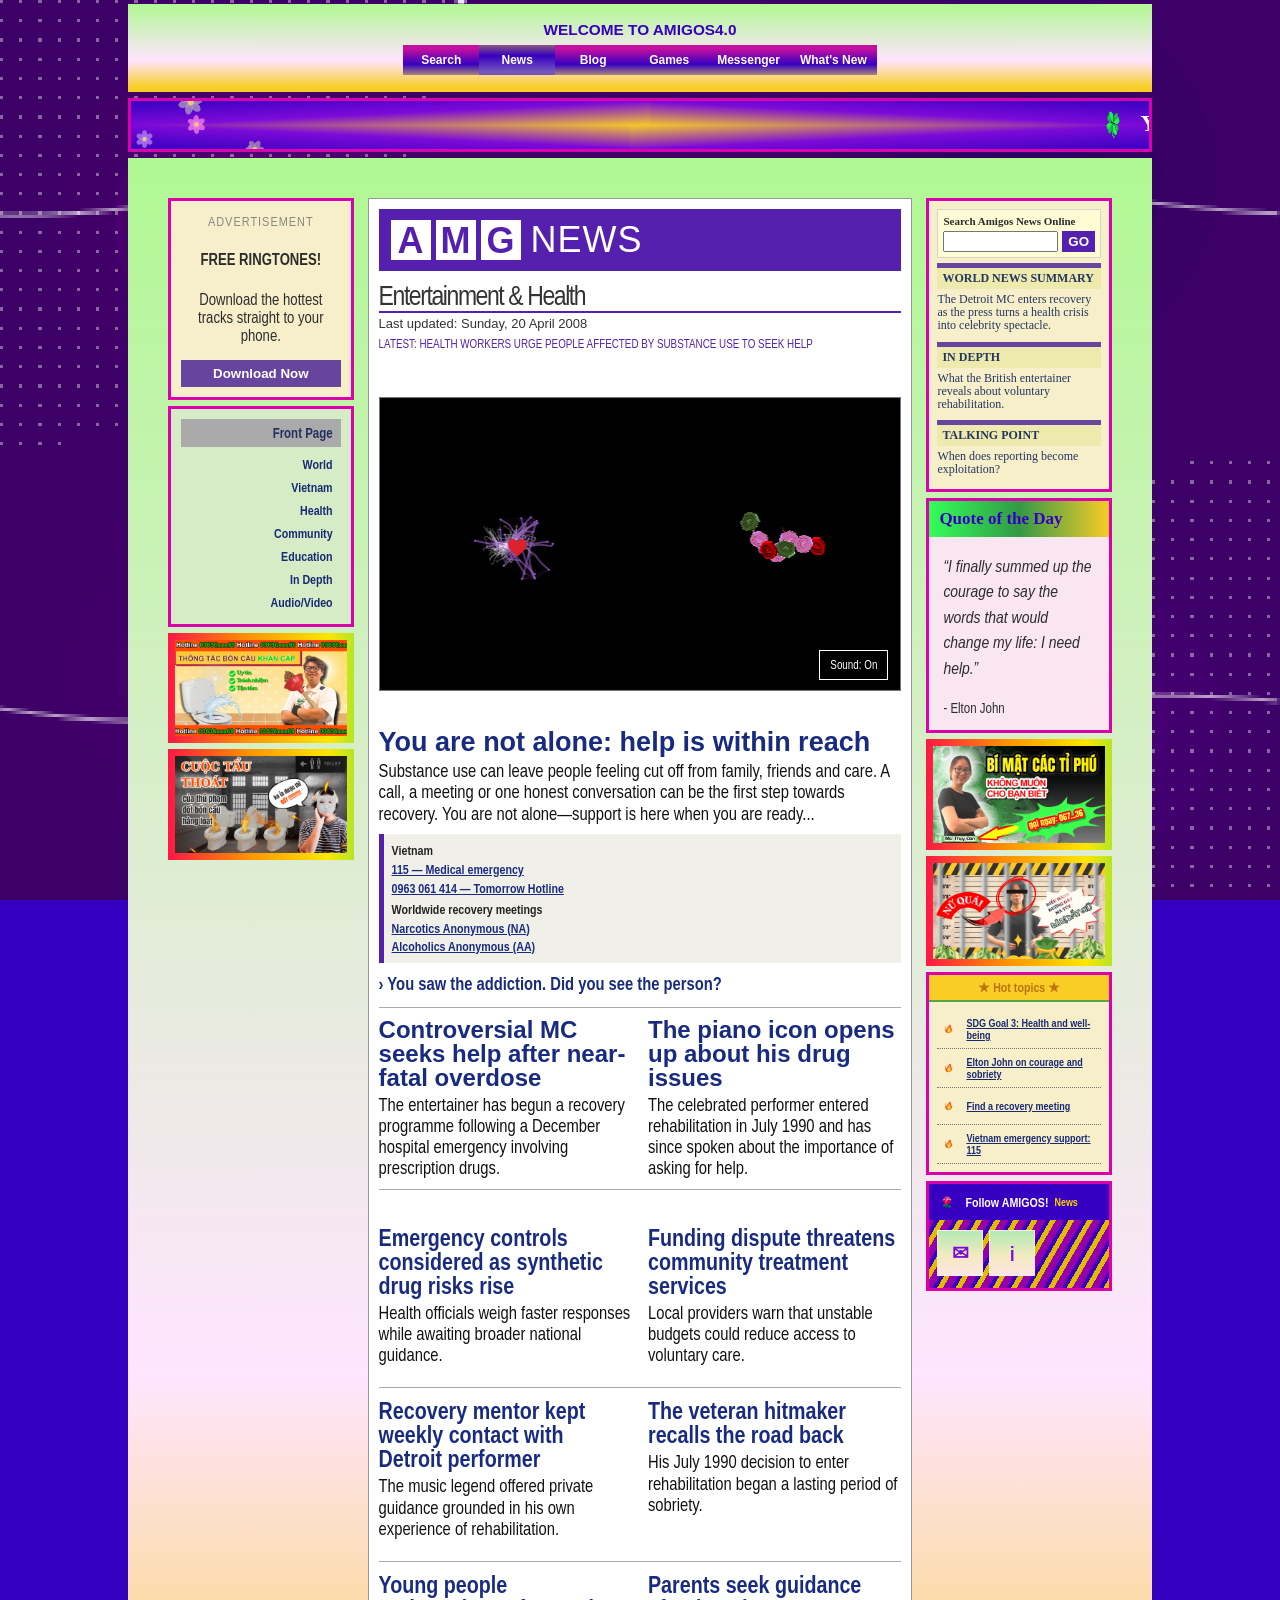
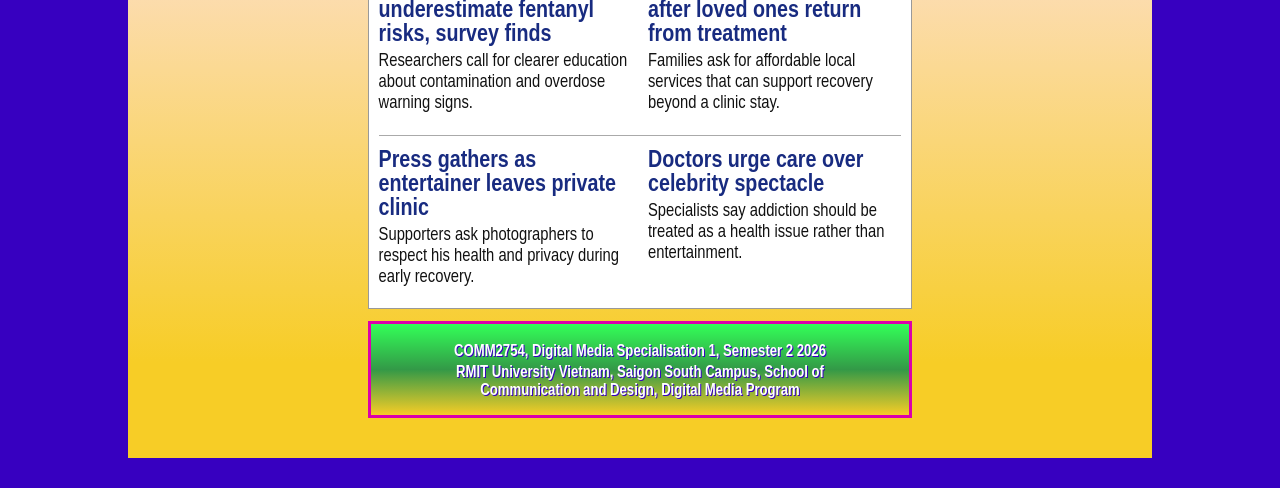
==== index.html @ 7e825536 "Add reference GIFs and verify sound assets" ====
<!DOCTYPE html>
<html lang="en">
  <head>
    <meta charset="utf-8">
    <meta name="viewport" content="width=device-width, initial-scale=1.0">

    <title>Safety Net News | Amigos 4.0</title>

    <link rel="stylesheet" type="text/css" href="style.css?v=gif-reference-46">

    <style>
      .search-page {
        min-height: 100vh;
        background: white;
        color: black;
        font-family: Arial, sans-serif;
      }

      .search-content {
        display: flex;
        flex-direction: column;
        justify-content: center;
        width: 90%;
        max-width: 900px;
        min-height: 100vh;
        margin: 0 auto;
      }

      .search-content:not(.showing-secondary-content) {
        transform: scale(1.18);
        transform-origin: center;
      }

      .search-content.showing-secondary-content {
        display: block;
        min-height: 0;
        padding-top: 90px;
      }

      .search-heading {
        margin: 0 0 25px;
        line-height: 1;
      }

      .amigos-name {
        color: #6b2ca0;
        font-family: Georgia, "Times New Roman", serif;
        font-size: clamp(65px, 10vw, 125px);
        font-weight: bold;
        letter-spacing: -7px;
      }

      .search-name {
        margin-left: 15px;
        color: #555555;
        font-size: clamp(30px, 5vw, 62px);
        letter-spacing: 3px;
      }

      .search-tabs {
        display: flex;
        flex-wrap: wrap;
        gap: 18px;
        margin-bottom: 10px;
        font-size: 16px;
      }

      .search-tabs span:first-child {
        color: black;
        font-weight: bold;
        text-decoration: none;
      }

      .search-tabs span {
        color: blue;
        text-decoration: underline;
      }

      .search-form {
        display: grid;
        grid-template-columns: 1fr 150px;
        gap: 0;
      }

      .search-input-area {
        position: relative;
      }

      .search-input {
        width: 100%;
        height: 38px;
        padding: 5px 8px;
        border: 2px inset #cccccc;
        background: white;
        color: black;
        font-family: Arial, sans-serif;
        font-size: 16px;
      }

      .search-suggestion {
        position: absolute;
        top: 38px;
        left: 0;
        z-index: 2;
        width: 100%;
        padding: 9px;
        border: 1px solid #777777;
        background: white;
        color: blue;
        cursor: pointer;
        font-size: 15px;
        text-align: left;
        text-decoration: underline;
      }

      .search-button {
        display: flex;
        align-items: center;
        justify-content: center;
        height: 38px;
        border: 2px outset #cccccc;
        background: #f0c34d;
        font-family: "Times New Roman", serif;
        font-size: 18px;
        font-weight: bold;
      }

      .search-button:hover {
        background: #000000;
        color: #ffffff;
        cursor: pointer;
      }

      .small-links {
        margin-top: 35px;
        color: blue;
        text-align: center;
        text-decoration: underline;
      }

      .search-results {
        max-width: 760px;
        margin: 50px 0 0;
        font-family: "Times New Roman", serif;
      }

      .search-results h2 {
        margin-bottom: 25px;
        font-family: Arial, sans-serif;
        font-size: 18px;
        font-weight: normal;
      }

      .result {
        margin-bottom: 22px;
      }

      .result a {
        color: blue;
        font-size: 19px;
      }

      .result p {
        margin: 4px 0 0;
        font-size: 15px;
        line-height: 1.35;
      }

      .fake-content-page {
        width: min(92vw, 1500px);
        min-height: 100vh;
        margin-top: 35px;
        margin-left: 50%;
        transform: translateX(-50%);
        border: 1px solid #999999;
        background: #f5f5f5;
        font-family: Arial, sans-serif;
      }

      .news-header,
      .news-menu {
        display: flex;
        justify-content: space-between;
        padding: 14px 24px;
        border-bottom: 1px solid #999999;
      }

      .news-brand {
        color: #6b2ca0;
        font-family: Georgia, "Times New Roman", serif;
        font-size: 38px;
        font-weight: bold;
      }

      .news-menu {
        justify-content: flex-start;
        gap: 30px;
        background: white;
        font-size: 15px;
        font-weight: bold;
      }

      .news-layout {
        display: grid;
        grid-template-columns:
          minmax(280px, 320px)
          minmax(0, 1fr)
          minmax(280px, 320px);
        gap: 18px;
        min-height: calc(100vh - 105px);
        padding: 20px;
        align-items: start;
      }

      .news-article,
      .sidebar-box,
      .advertisement {
        border: 1px solid #aaaaaa;
        background: white;
      }

      .news-article,
      .sidebar-box {
        padding: 28px;
      }

      .news-category {
        margin: 0 0 12px;
        color: #6b2ca0;
        font-size: 14px;
        font-weight: bold;
      }

      .news-article h2 {
        margin: 0 0 14px;
        font-family: Georgia, "Times New Roman", serif;
        font-size: 52px;
        line-height: 1.15;
      }

      .byline {
        margin: 0;
        color: #555555;
        font-size: 13px;
        line-height: 1.5;
      }

      .article-date {
        margin: 5px 0 18px;
        padding-bottom: 10px;
        border-bottom: 1px solid #cccccc;
        color: #555555;
        font-size: 13px;
      }

      .news-article p {
        font-size: 18px;
        line-height: 1.55;
      }

      .locked-copy p {
        margin: 0 0 18px;
      }

      .news-article > p:not(.news-category):not(.byline):not(.article-date),
      .locked-copy p {
        font-size: 21px;
      }

      .source-box {
        margin-top: 25px;
        padding: 12px;
        border: 1px solid #cccccc;
        background: #f3f3f3;
        font-size: 13px;
      }

      .canvas-pocket {
        position: relative;
        width: 100%;
        aspect-ratio: 16 / 9;
        margin: 28px 0;
        overflow: hidden;
        border: 1px solid #777777;
        background: black;
      }

      .canvas-pocket canvas {
        display: block;
        width: 100% !important;
        height: 100% !important;
      }

      .canvas-sound-button {
        position: absolute;
        right: 12px;
        bottom: 10px;
        z-index: 2;
        padding: 7px 10px;
        border: 1px solid white;
        background: rgba(0, 0, 0, 0.65);
        color: white;
        font-size: 12px;
        cursor: pointer;
      }

      .course-details {
        margin-top: 12px;
        padding: 12px;
        border: 1px solid #cccccc;
        background: #f3f3f3;
        font-size: 13px;
        line-height: 1.5;
      }

      .source-box h3,
      .sidebar-box h3 {
        margin: 0 0 10px;
      }

      .source-box p,
      .sidebar-box p {
        margin: 0;
      }

      .news-sidebar {
        display: flex;
        flex-direction: column;
        gap: 12px;
      }

      .advertisement-list {
        display: flex;
        flex-direction: column;
        gap: 12px;
      }

      .advertisement {
        min-height: 0;
        padding: 0;
        border: 0;
        background: transparent;
        cursor: pointer;
      }

      .advertisement img {
        display: block;
        width: 100%;
        height: auto;
        border: 0;
      }

      .advertisement.short-ad {
        min-height: 90px;
      }

      .advertisement.medium-ad {
        min-height: 150px;
      }

      .advertisement.tall-ad {
        min-height: 240px;
      }

      @media (max-width: 850px) {
        .news-layout {
          grid-template-columns: 1fr;
        }
      }

      .search-footer {
        margin-top: 90px;
        padding-bottom: 30px;
        font-family: "Times New Roman", serif;
        font-size: 14px;
        text-align: center;
      }

      @media (max-width: 650px) {
        .search-content {
          padding-top: 55px;
        }

        .search-name {
          display: block;
          margin: 5px 0 0;
        }

        .search-form {
          grid-template-columns: 1fr;
          gap: 8px;
        }

        .search-button {
          width: 150px;
        }

        .search-footer {
          margin-top: 100px;
        }
      }
    </style>

    <script src="libraries/p5.min.js"></script>
    <script src="libraries/p5.sound.min.js"></script>
  </head>

  <body>
    <div id="bg-canvas-container" aria-hidden="true"></div>

    <div id="project-info-modal" class="project-info-modal" hidden>
      <section class="project-info-board" role="dialog" aria-modal="true" aria-labelledby="project-info-title">
        <header class="project-info-header">
          <strong id="project-info-title">SAFETY NET: SDG 3.5</strong>
          <button id="project-info-close" type="button" aria-label="Close project information">×</button>
        </header>
        <div class="project-info-content">
          <h2>“You saw the addiction.<br>Did you see the person?”</h2>
          <h3>Call to Action</h3>
          <p>Aligned with United Nations Sustainable Development Goal 3.5, this project raises awareness of substance use disorders and promotes voluntary treatment through creative communication. In Vietnam, only 90,869 of 220,904 registered people who use drugs are engaged in structured rehabilitation (Ministry of Public Security 2024, cited in Nguyen et al. 2025). While 43% are placed in compulsory rehabilitation centres, 85.6% relapse within 12 months (Nguyen et al. 2025). In Viet Nam, drug addiction treatment has traditionally relied heavily on compulsory institutional care. In 2019, 76.8% of people receiving institutional treatment were treated compulsorily, compared with 19.2% voluntarily. Meanwhile, around 800 community-based treatment and support sites operated across 23 cities and provinces, although relapse and unemployment remained significant challenges (Le et al. 2024).</p>
          <p>Featuring one of the most talented, famous figure of the music industry who has overcome addiction - while also advocating for rehabilitation of substance abuse victims, Elton John quoted: “I finally summoned up the courage to say three words that would change my life ‘I need help’” (John 2026, cited in Broomall 2026). This marked his voluntary in seeking entry to rehabilitation in 1990, with the help of his loved ones. He later described rehabilitation as a freeing experience that helped him rediscover joy in life (Broomall 2026). Influenced by his strong will and resilience, our call to action aims to erase stigma formed that revolves around substance abuse victim, encourage people to see them beyond their suffering: “You saw the addiction. Did you see the person?”. Targeting young Vietnamese adults to perceive how addiction could affect a person through multiple factors - the campaign highlights a sense of immersive nostalgia with 2000s aesthetic of an instant messaging browser, lead the user with a plot line of familiarity when the victim, is the one you care about.</p>
          <section class="project-support-box">
            <h3>MEDICAL SERVICES &amp; SUPPORT IN VIETNAM</h3>
            <p>If you see someone struggling with addiction, or if you need help yourself, please reach out to these official, voluntary medical facilities for guidance and rehabilitation:</p>
            <ul>
              <li><strong>Medical Emergency:</strong> Call <a href="tel:115"><strong>115</strong></a> for urgent medical assistance in Vietnam.</li>
              <li><strong>Tomorrow Hotline:</strong> Call <a href="tel:+84963061414"><strong>0963 061 414</strong></a> for confidential mental-health support.</li>
              <li><strong>Ho Chi Minh City Psychiatric Hospital (Bệnh viện Tâm thần TP.HCM):</strong> Call <strong>(028) 3923 4675</strong>. They provide professional psychological counseling and voluntary detoxification treatments.</li>
              <li><strong>Ministry of Health Hotline:</strong> Call <strong>1900 9095</strong> for medical direction and information regarding nearest treatment centers.</li>
              <li><strong>National Child &amp; Youth Protection Hotline:</strong> Call <strong>111</strong> for urgent mental health crises and general social support interventions.</li>
            </ul>
          </section>
          <p class="project-about-us"><strong>About Us:</strong><br>We are a group of Digital Media students from RMIT University Vietnam (Saigon South Campus). This project is designed for COMM2754 (Digital Media Specialisation 1). We created this generative art project with the purpose of helping everyone view people struggling with addiction through a gentler, more empathetic lens, and to understand the practical steps needed to help them overcome it.</p>
          <p class="project-style-guide-link"><a href="https://editor.p5js.org/lnthuydan0812/full/5vSXk8Mno">Blog</a><span aria-hidden="true"> · </span><a href="https://editor.p5js.org/iamBao/full/OyZMAwtI5">Style Guide</a></p>
        </div>
      </section>
    </div>

    <main class="amigos-page">
      <header class="amigos-header">
        <div class="amigos-brand">WELCOME TO AMIGOS4.0</div>
        <nav class="amigos-main-nav">
          <div class="navBtn"><a href="search.html">Search</a></div><div class="navBtn active"><a href="#">News</a></div><div class="navBtn"><a href="https://thuydan0812.github.io/Amigos4.0/">Blog</a></div><div class="navBtn"><a href="https://editor.p5js.org/iamBao/full/nwv94ywIX">Games</a></div><div class="navBtn"><a href="https://ziohere.github.io/Pareidolia-HangTran-a3/">Messenger</a></div><button id="whats-new-button" type="button">What's New</button>
        </nav>
      </header>

      <div class="banner" aria-label="Campaign message"></div>

      <section class="amigos-layout">
        <aside class="amigos-left-column">
          <div class="amigos-box shell-ad">
            <small>ADVERTISEMENT</small>
            <h4>FREE RINGTONES!</h4>
            <p>Download the hottest tracks straight to your phone.</p>
            <button type="button">Download Now</button>
          </div>
          <div class="amigos-box shell-widget">
            <nav class="shell-news-nav" aria-label="News sections">
              <strong>Front Page</strong>
              <a>World</a>
              <a>Vietnam</a>
              <a>Health</a>
              <a>Community</a>
              <a>Education</a>
              <a>In Depth</a>
              <a>Audio/Video</a>
            </nav>
          </div>
          <div id="shell-left-advertisement-list" class="shell-advertisement-list" aria-label="Advertisements"></div>
        </aside>

        <section class="amigos-centre-column">
          <section class="search-page">
      <section class="search-content">
        <section id="fake-content-page" class="fake-content-page">
          <section class="bbc-news-placeholder" aria-label="News layout placeholder">
            <header class="bbc-placeholder-header">
              <div class="bbc-placeholder-brand"><b>A</b><b>M</b><b>G</b><span>NEWS</span></div>
            </header>

            <div class="bbc-placeholder-grid">
              <main class="bbc-placeholder-feed">
                <h1 class="bbc-placeholder-section-title">Entertainment &amp; Health</h1>
                <div class="bbc-placeholder-date">Last updated: Sunday, 20 April 2008</div>
                <p class="bbc-placeholder-latest">LATEST: Health workers urge people affected by substance use to seek help</p>

                <article class="bbc-placeholder-story lead-story">
                  <div id="canvas-pocket" class="canvas-pocket news-canvas-pocket">
                    <button id="canvas-sound-button" class="canvas-sound-button" type="button">Sound: On</button>
                  </div>
                  <div class="lead-story-copy">
                    <h2>You are not alone: help is within reach</h2>
                    <p>Substance use can leave people feeling cut off from family, friends and care. A call, a meeting or one honest conversation can be the first step towards recovery. You are not alone—support is here when you are ready...</p>
                    <div class="lead-help-box">
                      <strong>Vietnam</strong>
                      <a href="tel:115">115 — Medical emergency</a>
                      <a href="tel:+84963061414">0963 061 414 — Tomorrow Hotline</a>
                      <strong>Worldwide recovery meetings</strong>
                      <a href="https://na.org/meetingsearch/" target="_blank" rel="noopener noreferrer">Narcotics Anonymous (NA)</a>
                      <a href="https://www.aa.org/" target="_blank" rel="noopener noreferrer">Alcoholics Anonymous (AA)</a>
                    </div>
                    <p class="bbc-placeholder-related">› You saw the addiction. Did you see the person?</p>
                  </div>
                </article>

                <div class="bbc-secondary-stories">
                  <article class="bbc-placeholder-story">
                    <div><h2>Controversial MC seeks help after near-fatal overdose</h2><p>The entertainer has begun a recovery programme following a December hospital emergency involving prescription drugs.</p></div>
                  </article>
                  <article class="bbc-placeholder-story">
                    <div><h2>The piano icon opens up about his drug issues</h2><p>The celebrated performer entered rehabilitation in July 1990 and has since spoken about the importance of asking for help.</p></div>
                  </article>
                </div>

                <div class="bbc-story-grid">
                  <article class="bbc-mini-story"><div><h3>Emergency controls considered as synthetic drug risks rise</h3><p>Health officials weigh faster responses while awaiting broader national guidance.</p></div></article>
                  <article class="bbc-mini-story"><div><h3>Funding dispute threatens community treatment services</h3><p>Local providers warn that unstable budgets could reduce access to voluntary care.</p></div></article>
                  <article class="bbc-mini-story"><div><h3>What the British music legend said about the Detroit rapper</h3><p>The performer offered private encouragement informed by his own experience of addiction.</p></div></article>
                  <article class="bbc-mini-story"><div><h3>The veteran hitmaker recalls the road back</h3><p>His July 1990 decision to enter rehabilitation began a lasting period of sobriety.</p></div></article>
                  <article class="bbc-mini-story"><div><h3>Young people underestimate fentanyl risks, survey finds</h3><p>Researchers call for clearer education about contamination and overdose warning signs.</p></div></article>
                  <article class="bbc-mini-story"><div><h3>Families call for more local recovery support</h3><p>Advocates say affordable community care can help people remain close to trusted support networks.</p></div></article>
                  <article class="bbc-mini-story"><div><h3>Paparazzi wait outside treatment centre</h3><p>Photographers compete for the first image of the controversial rapper following his overdose.</p></div></article>
                  <article class="bbc-mini-story"><div><h3>Doctors urge care over celebrity spectacle</h3><p>Specialists say addiction should be treated as a health issue rather than entertainment.</p></div></article>
                </div>
              </main>

            </div>
          </section>

          <header class="news-header">
            <div class="news-brand">Safety Net News</div>
          </header>

          <nav class="news-menu">
            <span>NEWS</span>
            <span>HEALTH</span>
            <span>COMMUNITY</span>
            <span>SDG 3.5.1</span>
          </nav>

          <div class="news-layout">
            <aside class="news-sidebar">
              <div id="left-advertisement-list" class="advertisement-list"></div>
            </aside>

            <article class="news-article">
              <p class="news-category">HEALTH AND COMMUNITY</p>
              <h2>
                You saw the addiction.<br>
                Did you see the person?
              </h2>

              <p class="byline">
                By 4 Amigos: Vu Hai Nam (s4118255), Tran Thi Thuy Hang
                (s4034075), Le Nguyen Thuy Dan (s4158958), and Nguyen Duc Bao
                Ngoc (s4067283)
              </p>

              <p class="article-date">Published 24/07/2026</p>

              <p>
                Coverage of treatment interventions (pharmacological,
                psychosocial and rehabilitation and aftercare services) for
                substance use disorders (number and description from the UN).
              </p>

              <div class="locked-copy">
                <p>Aligned with United Nations Sustainable Development Goal 3.5, this project raises awareness of substance use disorders and promotes voluntary treatment through creative communication. In Vietnam, only 90,869 of 220,904 registered people who use drugs are engaged in structured rehabilitation (Ministry of Public Security 2024, cited in Nguyen et al. 2025). While 43% are placed in compulsory rehabilitation centres, 85.6% relapse within 12 months (Nguyen et al. 2025. In Viet Nam, drug addiction treatment has traditionally relied heavily on compulsory institutional care. In 2019, 76.8% of people receiving institutional treatment were treated compulsorily, compared with 19.2% voluntarily. Meanwhile, around 800 community-based treatment and support sites operated across 23 cities and provinces, although relapse and unemployment remained significant challenges (Le et al. 2024).</p>

                <p>Featuring one of the most talented, famous figure of the music industry who has overcome addiction - while also advocating for rehabilitation of substance abuse victims, Elton John quoted: “I finally summoned up the courage to say three words that would change my life ‘I need help’” (John 2026, cited in Broomall 2026). This marked his voluntary in seeking entry to rehabilitation in 1990, with the help of his loved ones. He later described rehabilitation as a freeing experience that helped him rediscover joy in life (Broomall 2026). Influenced by his strong will and resilience, our call to action aims to erase stigma formed that revolves around substance abuse victim, encourage people to see them beyond their suffering: “You saw the addiction. Did you see the person?”. Targeting young Vietnamese adults to perceive how addiction could affect a person through multiple factors - the campaign highlights a sense of immersive nostalgia with 2000s aesthetic of an instant messaging browser, lead the user with a plot line of familiarity when the victim, is the one you care about.</p>
              </div>

              <section class="source-box">
                <h3>Reference</h3>
                <p>
                  John, E 2019, ‘I finally summoned up the courage to say three
                  words that would change my life: “I need help.”’, Instagram
                  post, 29 July, accessed 20 July 2026,
                  <a
                    href="https://www.instagram.com/p/B0flnv5j5WS/"
                    target="_blank"
                    rel="noopener noreferrer"
                  >
                    https://www.instagram.com/p/B0flnv5j5WS/
                  </a>
                </p>

                <p>
                  Broomall C (17 March 2026) 'Quote of the Day: Elton John on
                  Courage and Sobriety', <em>Parade</em>, accessed 27 July 2026.
                  <a
                    href="https://parade.com/living/quote-of-the-day-elton-john-courage-sobriety-i-need-help"
                    target="_blank"
                    rel="noopener noreferrer"
                  >
                    https://parade.com/living/quote-of-the-day-elton-john-courage-sobriety-i-need-help
                  </a>
                </p>

                <p>Nguyen TT, Le MG, Han DH, Nguyen HA, Dinh TTT and Bart G (2025) '“When she's there, I no longer worry about her being arrested”—Family perspectives on compulsory drug rehabilitation in Vietnam and implications for community-based services', <em>International Journal of Drug Policy</em>, 135(104681):1-9, accessed 8 July 2026, ScienceDirect database.</p>

                <p>Le, SM, Hahn, E, Tran, TA, Mavituna, SC &amp; Ta, TMT 2024, <em>Human resources for mental health service delivery in Viet Nam: Toward achieving universal health coverage</em>, International Development in Focus, World Bank, Washington, DC, viewed 27 July 2026, doi: 10.1596/978-1-4648-2122-6.</p>
              </section>

              <section class="course-details">
                COMM2754 | Digital Media Specialisation 1 | Semester B<br>
                RMIT University Vietnam, Saigon South Campus, School of
                Communication and Design, Digital Media Program
              </section>
            </article>

            <aside class="news-sidebar">
              <div id="right-advertisement-list" class="advertisement-list"></div>
            </aside>
          </div>

        </section>

        <footer class="search-footer">
          Amigos Search &nbsp;|&nbsp; About &nbsp;|&nbsp; Help &nbsp;|&nbsp;
          Privacy Policy &nbsp;|&nbsp; Terms of Service
        </footer>
      </section>
          </section>

          <footer class="amigos-footer">
            <p>COMM2754, Digital Media Specialisation 1, Semester 2 2026</p>
            <p>RMIT University Vietnam, Saigon South Campus, School of Communication and Design, Digital Media Program</p>
          </footer>
        </section>

        <aside class="amigos-right-column">
          <aside class="bbc-placeholder-side sidebar-news-tools" aria-label="News tools">
            <section class="bbc-placeholder-search"><strong>Search Amigos News Online</strong><div><input aria-label="Placeholder news search"><button type="button">GO</button></div></section>
            <section class="bbc-side-module"><h3>WORLD NEWS SUMMARY</h3><p>The Detroit MC enters recovery as the press turns a health crisis into celebrity spectacle.</p></section>
            <section class="bbc-side-module"><h3>IN DEPTH</h3><div class="side-row"><p>What the British entertainer reveals about voluntary rehabilitation.</p></div></section>
            <section class="bbc-side-module"><h3>TALKING POINT</h3><p>When does reporting become exploitation?</p></section>
          </aside>
          <div class="amigos-box shell-quote">
            <h3>Quote of the Day</h3>
            <p>“I finally summed up the courage to say the words that would change my life: I need help.”</p>
            <small>- Elton John</small>
          </div>
          <div id="shell-advertisement-list" class="shell-advertisement-list" aria-label="Advertisements"></div>
          <div class="amigos-box shell-reference-topics">
            <h3>★ Hot topics ★</h3>
            <a href="https://sdgs.un.org/goals/goal3#targets_and_indicators"><img src="assets/images/amigos-fire.gif" alt="">SDG Goal 3: Health and well-being</a>
            <a href="https://parade.com/living/quote-of-the-day-elton-john-courage-sobriety-i-need-help"><img src="assets/images/amigos-fire.gif" alt="">Elton John on courage and sobriety</a>
            <a href="https://na.org/meetingsearch/"><img src="assets/images/amigos-fire.gif" alt="">Find a recovery meeting</a>
            <a href="tel:115"><img src="assets/images/amigos-fire.gif" alt="">Vietnam emergency support: 115</a>
          </div>
          <div class="amigos-box shell-reference-follow">
            <h3><img src="assets/images/amigos-rose.gif" alt="">Follow AMIGOS! <small>News</small></h3>
            <div><a href="mailto:amigos.support@example.com" aria-label="Email">✉</a><a href="https://www.instagram.com/" aria-label="Instagram">i</a></div>
          </div>
        </aside>
      </section>
    </main>

    <script>
      const shellAdvertisementList = document.getElementById("shell-advertisement-list");
      const shellLeftAdvertisementList = document.getElementById("shell-left-advertisement-list");
      const whatsNewButton = document.getElementById("whats-new-button");
      const projectInfoModal = document.getElementById("project-info-modal");
      const projectInfoClose = document.getElementById("project-info-close");
      document.querySelectorAll(".amigos-main-nav a[href]").forEach(function (link) {
        link.addEventListener("click", function (event) {
          const destination = link.getAttribute("href");
          if (!destination || destination === "#") return;
          event.preventDefault();
          window.location.assign(destination);
        });
      });
      const computerClickSound = new Audio(
        "assets/audio/COMM2754-2026-S2-A2w08-ComputerClick-EditedSound.wav"
      );
      const computerErrorSound = new Audio(
        "assets/audio/COMM2754-2026-S2-A2w08-ComputerError-EditedSound.wav"
      );
      const noButtonErrorSound = new Audio(
        "assets/audio/COMM2754-2026-S2-A2w08-ComputerError-EditedSound.wav"
      );
      const computerNotificationSound = new Audio(
        "assets/audio/COMM2754-2026-S2-A2w08-ComputerNotification-EditedSound.wav"
      );
      const computerGlitchSound = new Audio(
        "assets/audio/COMM2754-2026-S2-A3w12-ComputerGlitch-EditedSound.wav"
      );
      const ambientPianoSound = new Audio(
        "assets/audio/COMM2754-2026-S2-A3w12-ComputerAmbientPiano-EditedSound.wav"
      );

      computerClickSound.volume = 0.5;
      computerErrorSound.volume = 0.5;
      noButtonErrorSound.volume = 0.22;
      computerNotificationSound.volume = 0.5;
      computerGlitchSound.volume = 0.4;
      computerGlitchSound.loop = true;
      ambientPianoSound.volume = 0.4;

      let glitchAdvertisementArmed = false;
      let glitchQuestionCount = 0;
      let ambientPianoStoppedForGlitch = false;
      let ambientPianoRestartTimer = null;
      let ambientPianoFadeTimer = null;
      const ambientPianoLoopGap = 2500;
      const ambientPianoVolume = 0.4;

      function closeProjectInfo() {
        projectInfoModal.hidden = true;
        whatsNewButton.focus();
      }

      whatsNewButton.addEventListener("click", function () {
        projectInfoModal.hidden = false;
        projectInfoClose.focus();
      });
      projectInfoClose.addEventListener("click", closeProjectInfo);
      projectInfoModal.addEventListener("click", function (event) {
        if (event.target === projectInfoModal) closeProjectInfo();
      });
      document.addEventListener("keydown", function (event) {
        if (event.key === "Escape" && !projectInfoModal.hidden) closeProjectInfo();
      });

      ambientPianoSound.addEventListener("ended", function () {
        if (ambientPianoStoppedForGlitch) return;
        ambientPianoRestartTimer = window.setTimeout(function () {
          ambientPianoRestartTimer = null;
          ambientPianoSound.currentTime = 0;
          startAmbientPiano();
        }, ambientPianoLoopGap);
      });

      window.addEventListener("amigos-glitch-armed", function () {
        glitchAdvertisementArmed = true;
        showGlitchQuestion(true);
      });

      window.addEventListener("amigos-final-lock-click", playComputerError);
      window.addEventListener("amigos-final-yes", function () {
        playComputerClick();
        projectInfoModal.hidden = false;
        projectInfoClose.focus();
      });
      window.addEventListener("amigos-degradation-started", fadeOutAmbientPiano);
      window.addEventListener("amigos-final-glitch-started", function () {
        fadeOutAmbientPiano();
        computerGlitchSound.currentTime = 0;
        computerGlitchSound.play().catch(function () {});
      });
      window.addEventListener("amigos-final-glitch-finished", function () {
        computerGlitchSound.pause();
        computerGlitchSound.currentTime = 0;
      });

      const advertisements = [
        {
          source: "assets/images/COMM2754-2026-S2-A3w12-Advertisement1-FinishedSet.png?v=optimized-1",
          description: "Advertisement 1"
        },
        {
          source: "assets/images/COMM2754-2026-S2-A3w12-Advertisement2-FinishedSet.png?v=optimized-1",
          description: "Advertisement 2"
        },
        {
          source: "assets/images/COMM2754-2026-S2-A3w12-Advertisement3-FinishedSet.png?v=optimized-1",
          description: "Advertisement 3"
        },
        {
          source: "assets/images/COMM2754-2026-S2-A3w12-Advertisement4-FinishedSet.png?v=optimized-1",
          description: "Advertisement 4"
        }
      ];

      const advertisementZones = [shellLeftAdvertisementList, shellAdvertisementList];

      advertisements
        .sort(function () {
          return Math.random() - 0.5;
        })
        .forEach(function (advertisement, index) {
          const advertisementBox = document.createElement("div");
          const advertisementImage = document.createElement("img");

          advertisementBox.className = "advertisement";
          advertisementImage.src = advertisement.source;
          advertisementImage.alt = advertisement.description;
          advertisementImage.loading = "lazy";
          advertisementImage.decoding = "async";
          advertisementBox.appendChild(advertisementImage);
          advertisementBox.addEventListener("click", playComputerError);

          const zone = advertisementZones[index % advertisementZones.length];

          zone.appendChild(advertisementBox);
        });

      function playComputerClick() {
        computerClickSound.currentTime = 0;
        computerClickSound.play().catch(function () {});
      }

      function playComputerError() {
        computerErrorSound.currentTime = 0;
        computerErrorSound.play().catch(function () {});
      }

      function playQuietComputerError() {
        noButtonErrorSound.currentTime = 0;
        noButtonErrorSound.play().catch(function () {});
      }

      function stopNonGlitchAudioImmediately() {
        ambientPianoStoppedForGlitch = true;
        if (ambientPianoRestartTimer !== null) {
          window.clearTimeout(ambientPianoRestartTimer);
          ambientPianoRestartTimer = null;
        }
        if (ambientPianoFadeTimer !== null) {
          window.clearInterval(ambientPianoFadeTimer);
          ambientPianoFadeTimer = null;
        }
        [ambientPianoSound, computerClickSound, computerErrorSound, noButtonErrorSound, computerNotificationSound].forEach(function (sound) {
          sound.pause();
          sound.currentTime = 0;
        });
        window.dispatchEvent(new CustomEvent("amigos-stop-non-glitch-audio"));
      }

      function showGlitchQuestion(playAppearanceSound) {
        if (!glitchAdvertisementArmed) return;

        const questionWindow = document.createElement("section");
        const offsetIndex = glitchQuestionCount % 7;
        glitchQuestionCount++;
        questionWindow.className = "final-message-window glitch-question-window";
        questionWindow.setAttribute("role", "dialog");
        questionWindow.setAttribute("aria-modal", "false");
        questionWindow.setAttribute("aria-label", "You saw the addiction. Did you see the person?");
        questionWindow.style.setProperty("--question-offset-x", (offsetIndex * 18 - 54) + "px");
        questionWindow.style.setProperty("--question-offset-y", (offsetIndex * 13 - 39) + "px");
        questionWindow.innerHTML =
          '<div class="final-message-title"><span>You saw the addiction. Did you see the person?</span><b aria-hidden="true">×</b></div>' +
          '<div class="final-message-body"><span class="final-message-symbol">!</span><strong>You saw the addiction. Did you see the person?</strong></div>' +
          '<div class="glitch-question-actions"><button type="button" data-answer="yes">Yes</button><button type="button" data-answer="no">No</button></div>';

        questionWindow.addEventListener("click", function (event) {
          const answerButton = event.target.closest("[data-answer]");
          if (!answerButton) return;

          if (answerButton.dataset.answer === "yes") {
            stopNonGlitchAudioImmediately();
            document.querySelectorAll(".glitch-question-window").forEach(function (windowElement) {
              windowElement.remove();
            });
            requestGlitchFromAdvertisement();
            return;
          }

          playQuietComputerError();
          showGlitchQuestion(false);
        });

        document.body.appendChild(questionWindow);
        if (playAppearanceSound) {
          computerNotificationSound.currentTime = 0;
          computerNotificationSound.play().catch(function () {});
        }
      }

      function requestGlitchFromAdvertisement() {
        if (!glitchAdvertisementArmed) return;
        window.dispatchEvent(new CustomEvent("amigos-glitch-requested"));
      }

      function startAmbientPiano() {
        if (ambientPianoStoppedForGlitch) return;
        if (!ambientPianoSound.paused) return;
        ambientPianoSound.volume = ambientPianoVolume;
        ambientPianoSound.play().catch(function () {});
      }

      function fadeOutAmbientPiano() {
        ambientPianoStoppedForGlitch = true;
        if (ambientPianoRestartTimer !== null) {
          window.clearTimeout(ambientPianoRestartTimer);
          ambientPianoRestartTimer = null;
        }
        if (ambientPianoFadeTimer !== null || ambientPianoSound.paused) return;

        const startingVolume = ambientPianoSound.volume;
        const fadeStartedAt = performance.now();
        const fadeDuration = 2400;
        ambientPianoFadeTimer = window.setInterval(function () {
          const progress = Math.min(1, (performance.now() - fadeStartedAt) / fadeDuration);
          ambientPianoSound.volume = startingVolume * (1 - progress);
          if (progress < 1) return;

          window.clearInterval(ambientPianoFadeTimer);
          ambientPianoFadeTimer = null;
          ambientPianoSound.pause();
          ambientPianoSound.currentTime = 0;
        }, 50);
      }

      startAmbientPiano();
      document.addEventListener("pointerdown", startAmbientPiano, { once: true });
      document.addEventListener("keydown", startAmbientPiano, { once: true });
    </script>

    <script src="sketchUI.js?v=reference-gifs-7"></script>
    <script src="sketch.js?v=memory-optimized-48"></script>
    <script src="degradation.js?v=gradual-invasion-30"></script>
  </body>
</html>
---- style.css ----
:root {
  --page-background: #101010;
  --text: #ffffff;
  --secondary-text: #d5d5d5;
  --border: rgba(255, 255, 255, 0.22);
  --amigos-purple: #3700c0;
  --amigos-gradient: linear-gradient(180deg, #7355bd 12%, #3700c0 64%, #a1716c 110%, #f7cd26 126%);
}

@property --banner-start { syntax: "<color>"; inherits: false; initial-value: #f7cd26; }
@property --banner-mid { syntax: "<color>"; inherits: false; initial-value: #7c0ad8; }
@property --banner-end { syntax: "<color>"; inherits: false; initial-value: #3700c0; }

* {
  box-sizing: border-box;
}

html {
  margin: 0;
  padding: 0;
  scroll-behavior: smooth;
  background: #3700c0;
}

body {
  width: 100%;
  margin: 0;
  padding: 0;
  overflow-x: hidden;
  background: transparent;
  color: var(--text);
  font-family: Arial, Helvetica, sans-serif;
}

#bg-canvas-container {
  position: fixed;
  inset: 0;
  z-index: -1;
  overflow: hidden;
  pointer-events: none;
}

#bg-canvas-container canvas { width: 100% !important; height: 100% !important; image-rendering: pixelated; }

.topbar { height: 6vh; max-height: 40px; background: var(--amigos-gradient); color: white; }
.topbar-inner { width: calc(100% - 32px); height: 100%; margin: auto; display: flex; align-items: center; gap: 22px; }
.topbar strong { font-family: Georgia, serif; font-size: 18px; }
.topbar nav { display: flex; height: 100%; }
.topbar a { color: white; text-decoration: none; font-weight: 800; }
.topbar .navBtn { display: flex; align-items: center; height: 100%; padding: 0 12px; }
.topbar .navBtn:hover, .topbar .navBtn.active { background: rgba(255,255,255,.12); }
.topbar button { margin-left: auto; padding: 4px 10px; border: 2px solid #b9acd0; background: transparent; color: white; font-weight: bold; }

.amigos-page { width: min(calc(100% - clamp(16px,5vw,96px)),1920px); margin: 4px auto 30px; color: #2c2c2c; font-family: Arial, Helvetica, sans-serif; }
.amigos-header { min-height: 78px; display: grid; grid-template-columns: 1fr; align-items: start; padding: 8px 12px; border: 2px solid #9670ff; background: linear-gradient(0deg, #f7cd26 6%, #9670ff 36%, #d2cdf3 120%); }
.amigos-brand { color: var(--amigos-purple); font-family: Georgia, serif; font-size: 30px; font-weight: bold; }
.amigos-brand span { margin-left: 4px; color: #f7cd26; font-family: Arial, sans-serif; font-size: 18px; }
.amigos-search-box { display: flex; align-items: center; gap: 4px; padding: 6px; border: 1px solid white; background: linear-gradient(0deg, #fff 9%, #d9d9d9 42%, #f5f5f5 100%); font-size: 12px; }
.amigos-search-box input { width: clamp(130px, 14vw, 210px); height: 22px; border: 1px solid #aaa; }
.amigos-search-box button { height: 22px; border: 0; background: var(--amigos-gradient); color: white; font-weight: bold; }
.amigos-main-nav { grid-column: 1 / -1; justify-self: center; display: flex; gap: 14px; margin-top: 10px; }
.amigos-main-nav a { color: var(--amigos-purple); font-size: 12px; font-weight: bold; }
.amigos-main-nav a + a::before { content: "|"; margin-right: 14px; }

.banner {
  width: 100%; height: 54px; margin: 6px 0; position: relative; overflow: hidden;
  border: 2px solid #f8f9f1;
  background:
    linear-gradient(to bottom right,var(--banner-start),var(--banner-mid) 50%,var(--banner-end)) bottom right/51% 51% no-repeat,
    linear-gradient(to bottom left,var(--banner-start),var(--banner-mid) 50%,var(--banner-end)) bottom left/51% 51% no-repeat,
    linear-gradient(to top left,var(--banner-start),var(--banner-mid) 50%,var(--banner-end)) top left/51% 51% no-repeat,
    linear-gradient(to top right,var(--banner-start),var(--banner-mid) 50%,var(--banner-end)) top right/51% 51% no-repeat;
  animation: bannerTunnel 4s linear infinite;
}
@keyframes bannerTunnel {
  0%,100% { --banner-start:#f7cd26; --banner-mid:#7c0ad8; --banner-end:#3700c0; }
  33% { --banner-start:#3700c0; --banner-mid:#f7cd26; --banner-end:#7c0ad8; }
  66% { --banner-start:#7c0ad8; --banner-mid:#3700c0; --banner-end:#f7cd26; }
}
.banner canvas { display: block; width: 100% !important; height: 100% !important; }

.amigos-layout { display: grid; grid-template-columns: clamp(170px,14vw,300px) minmax(0,1fr) clamp(170px,14vw,300px); gap: 6px; align-items: start; background-color: #af9bcf; border: 6px solid #af9bcf; box-sizing: border-box; }
.amigos-left-column, .amigos-centre-column, .amigos-right-column { min-width: 0; display: flex; flex-direction: column; gap: 6px; }
.amigos-centre-column { padding: 0 6px; }

.amigos-layout,
.amigos-footer,
.bbc-news-placeholder,
.bbc-news-placeholder h1,
.bbc-news-placeholder h2,
.bbc-news-placeholder h3,
.bbc-news-placeholder p,
.bbc-news-placeholder strong,
.bbc-news-placeholder a,
.bbc-news-placeholder button,
.shell-ad,
.shell-widget,
.shell-quote,
.shell-advertisement-list {
  font-family: "Arial Narrow", "Liberation Sans Narrow", Arial, sans-serif;
  font-stretch: condensed;
}
.amigos-box { width: 100%; padding: 10px; border: 1px solid #c9c8c2; background: linear-gradient(110deg,#fff,#e9e7df); overflow-wrap: break-word; }
.shell-ad { min-height: 150px; text-align: center; }
.shell-ad small { color: #888; letter-spacing: 1px; }
.shell-ad button { width: 100%; padding: 6px; border: 0; background: #67449e; color: white; font-weight: bold; }
.fake-window { height: 85px; margin-bottom: 8px; border: 2px solid #e7c35a; background: white; }
.fake-window span { display: block; height: 10px; margin: 8px; background: #f3e1a4; }
.shell-widget { min-height: 150px; font-size: 11px; }
.shell-widget h4 { margin-top: 14px; font-size: 12px; line-height: 1.3; }
.shell-news-nav { display: flex; flex-direction: column; width: 100%; text-align: right; }
.shell-news-nav strong { margin-bottom: 6px; padding: 6px 8px; background: #aaa; color: #22305e; font-size: 14px; }
.shell-news-nav a { padding: 4px 8px; color: #172a72; font-size: 13px; font-weight: bold; cursor: default; }
.shell-quote h3, .shell-topics h3 { margin: -10px -10px 10px; padding: 6px 9px; background: #68459f; color: white; font-family: Georgia, serif; font-size: 14px; }
.shell-quote { padding: 14px; }
.shell-quote h3 { margin: -14px -14px 14px; padding: 8px 10px; font-size: 17px; }
.shell-quote p { font-size: 17px; font-style: italic; line-height: 1.5; }
.shell-quote small { font-size: 14px; }
.shell-promo { min-height: 130px; position: relative; overflow: hidden; background: repeating-linear-gradient(120deg,#ddd 0 8px,#222 8px 13px,#e7c52a 13px 19px); }
.shell-promo::after { content:""; position:absolute; inset:14px 0 0; background:#f3f3ef; }
.shell-person { position:absolute; z-index:2; width:48px; height:72px; left:42%; top:31px; border:2px solid #d62d28; border-radius:50%; background:linear-gradient(#777 45%,#222 46%); }
.shell-promo strong { position:absolute; z-index:3; top:38px; left:7px; padding:3px; background:#c92827; color:white; font-size:12px; transform:rotate(-18deg); }
.shell-promo em { position:absolute; z-index:3; top:47px; right:5px; font-size:10px; transform:rotate(-20deg); }
.shell-topics { min-height: 160px; overflow:hidden; }
.shell-topics h3 { margin:-10px -10px 6px; padding:4px; border:3px solid #53a643; background:#f5d92e; color:#ba7410; text-align:center; }
.shell-topics p { margin:3px 0; padding-bottom:2px; border-bottom:1px dotted #777; font-size:11px; }
.shell-hot { min-height:60px; padding:5px; background:#484848; color:white; text-align:center; font-size:10px; }
.shell-hot p { margin:0; }
.shell-hot b { font-size:11px; }
.shell-games { min-height:140px; padding:8px; }
.shell-games small { display:block; margin-bottom:8px; color:#666; font-size:10px; }
.shell-games div { display:flex; gap:5px; margin-bottom:10px; }
.shell-games i { width:47px; height:47px; flex-shrink:0; display:grid; place-items:center; border:1px solid #9bb7c2; background:#eef5f6; font-size:11px; font-style:normal; font-weight:bold; }
.shell-advertisement-list { display: flex; flex-direction: column; gap: 6px; }
.shell-advertisement-list .advertisement { width: 100%; margin: 0; padding: 7px; border: 0; background: linear-gradient(90deg,#ff1744,#ff9100,#ffe600,#20e36b,#00b8ff,#7545ff,#f229d2,#ff1744); background-size: 300% 100%; box-sizing: border-box; overflow: hidden; cursor: pointer; animation: rainbow-ad-flow 2.5s linear infinite; }
.shell-advertisement-list .advertisement img { position: relative; z-index: 1; display: block; width: 100%; height: auto; border: 0; }
@keyframes rainbow-ad-flow { from { background-position: 0% 50%; } to { background-position: 300% 50%; } }
.amigos-footer { margin-top: 6px; padding: 14px 42px; border: 2px solid #f8f9f1; background: var(--amigos-gradient); color: white; font-weight: bold; text-align: center; text-shadow: 1px 1px var(--amigos-purple); }
.amigos-footer p { margin: 3px 0; }

/* AMIGOS 4.0 layout-reference adaptation for the News page. */
.amigos-page { width: min(80vw,1920px); }
.amigos-header {
  min-height: 88px;
  display: flex;
  flex-direction: column;
  align-items: center;
  justify-content: center;
  gap: 6px;
  border: 0;
  background: linear-gradient(0deg,#f7cd26 5%,#ffe5ff 36%,#97fe71 120%);
}
.amigos-brand { width: 100%; color: #3700c0; font: bold clamp(14px,1.2vw,20px) Arial,sans-serif; text-align: center; }
.amigos-main-nav { display: flex; flex-wrap: wrap; justify-content: center; gap: 0; margin-top: 0; }
.amigos-main-nav .navBtn, .amigos-main-nav button {
  display: flex;
  min-width: 76px;
  min-height: 30px;
  align-items: center;
  justify-content: center;
  padding: 0 10px;
  border: 0;
  background: linear-gradient(180deg,#c6109f 12%,#3700c0 64%,#c7ad66 110%,#f7cd26 126%);
  color: #fff;
  font-size: 12px;
  font-weight: 800;
}
.amigos-main-nav .navBtn:hover, .amigos-main-nav .navBtn.active, .amigos-main-nav button:hover { background: linear-gradient(0deg,#7355bd 12%,#3700c0 64%,#a1716c 110%,#f7cd26 126%); }
.amigos-main-nav a { display: flex; width: 100%; height: 100%; align-items: center; justify-content: center; color: #fff; text-decoration: none; }
.amigos-main-nav a + a::before { display: none; }
.banner { border: 3px solid #db00ac; }
.amigos-layout {
  grid-template-columns: minmax(0,.6fr) minmax(0,1.8fr) minmax(0,.6fr);
  gap: 8px;
  padding: 40px;
  border: 0;
  background: linear-gradient(0deg,#f7cd26 5%,#ffe5ff 36%,#97fe71 120%);
}
.amigos-centre-column { padding: 0 6px; }
.amigos-centre-column .bbc-placeholder-grid { grid-template-columns: 1fr; }
.amigos-centre-column .lead-story { grid-template-columns: 1fr; }
.amigos-centre-column .bbc-placeholder-side { display: grid; grid-template-columns: repeat(2,minmax(0,1fr)); }
.amigos-box { border: 3px solid #db00ac; background: #f7efca; }
.amigos-left-column .amigos-box:nth-child(2n) { background: #d6ecc6; }
.shell-quote { background: #f9e6f1; }
.shell-quote h3 { background: linear-gradient(90deg,#33ff58,#339947,#f7cd26); color: #3700c0; }
.sidebar-news-tools { gap: 7px; padding: 8px; border: 3px solid #db00ac; background: #f7efca; }
.sidebar-news-tools .bbc-side-module { border-top-color: #68459f; }
.sidebar-news-tools .bbc-placeholder-search { border: 1px solid #d7d4cb; }
.shell-reference-topics { padding: 0 8px 8px; background: #f7efca; }
.shell-reference-topics h3 { margin: 0 -8px 8px; padding: 5px; border-bottom: 2px solid #53a643; background: #f7cd26; color: #ba7410; font-size: 13px; text-align: center; }
.shell-reference-topics a { display: flex; align-items: center; gap: 6px; padding: 7px 1px; border-bottom: 1px dotted #777; color: #172a72; font-size: 11px; font-weight: bold; }
.shell-reference-topics a img { width: 22px; height: 22px; flex: 0 0 22px; object-fit: contain; }
.shell-reference-follow { padding: 0 8px 12px; background: repeating-linear-gradient(120deg,#9500a8 0 7px,#3700c0 7px 11px,#e0bb00 11px 16px); }
.shell-reference-follow h3 { display: flex; align-items: center; gap: 6px; margin: 0 -8px 10px; padding: 6px; background: #3700c0; color: #fff; font-size: 13px; }
.shell-reference-follow h3 img { width: 24px; height: 24px; object-fit: contain; }
.shell-reference-follow h3 small { color: #ffd400; }
.shell-reference-follow div { display: flex; gap: 6px; }
.shell-reference-follow a { display: grid; width: 46px; height: 46px; place-items: center; border: 1px solid #eee; background: linear-gradient(0deg,#ffe5e5,#f3eabf 42%,#b3eab4); color: #7c0ad8; font-size: 20px; font-weight: bold; text-decoration: none; }
.amigos-footer { border: 3px solid #db00ac; background: linear-gradient(180deg,#33ff58,#339947,#f7cd26); }

/* Keep the complete existing Safety Net page in the new layout's middle column. */
.amigos-centre-column .search-page { width: 100%; min-height: 0; }
.amigos-centre-column .search-content { display: block; width: 100%; max-width: none; min-height: 0; padding: 0; }
.amigos-centre-column .search-content:not(.showing-secondary-content) { transform: none; padding: 30px 18px; }
.amigos-centre-column .search-content.showing-secondary-content { padding: 30px 0 0; }
.amigos-centre-column .amigos-name { font-size: clamp(46px, 5vw, 82px); }
.amigos-centre-column .search-name { font-size: clamp(24px, 2.8vw, 42px); }
.amigos-centre-column .fake-content-page { width: 100%; margin-left: 0; transform: none; }
.amigos-centre-column .news-layout { grid-template-columns: 1fr; }
.amigos-centre-column .news-article { grid-row: 1; }
.amigos-centre-column .news-sidebar { grid-template-columns: repeat(2,minmax(0,1fr)); }

/* The new version is now a news page, not a staged search experience. */
.amigos-centre-column .search-heading,
.amigos-centre-column .search-tabs,
.amigos-centre-column .search-form,
.amigos-centre-column .small-links,
.amigos-centre-column .search-results,
.amigos-centre-column .search-footer { display: none !important; }
.amigos-centre-column .search-content:not(.showing-secondary-content),
.amigos-centre-column .search-content.showing-secondary-content { padding: 0; }
.amigos-centre-column .fake-content-page { display: block !important; min-height: 0; margin-top: 0; }

/* BBC 2000-inspired placeholder arrangement for the new news-page direction. */
.fake-content-page > .news-header,
.fake-content-page > .news-menu,
.fake-content-page > .news-layout { display: none; }

.bbc-news-placeholder { padding: 10px; background: #fff; color: #111; font-family: Arial, Helvetica, sans-serif; }
.bbc-placeholder-header { margin-bottom: 10px; }
.bbc-placeholder-brand { display: flex; min-height: 62px; align-items: center; gap: 5px; padding: 10px 12px; background: #5520ae; color: #fff; font-size: 36px; }
.bbc-placeholder-brand b { display: grid; width: 40px; height: 40px; place-items: center; background: #fff; color: #5520ae; }
.bbc-placeholder-brand span { margin-left: 5px; letter-spacing: 1px; }
.bbc-placeholder-grid { display: grid; grid-template-columns: minmax(0,1fr) clamp(180px,16vw,240px); gap: 16px; align-items: start; }
.bbc-placeholder-nav { display: flex; flex-direction: column; text-align: right; font-family: Arial, Helvetica, sans-serif; }
.bbc-placeholder-nav strong { margin-bottom: 5px; padding: 3px 6px; background: #aaa; color: #22305e; }
.bbc-placeholder-nav a { padding: 2px 6px; color: #172a72; font-size: 12px; font-weight: bold; }
.bbc-placeholder-feed { min-width: 0; }
.bbc-placeholder-section-title { margin: 0; padding-bottom: 2px; border-bottom: 2px solid #5520ae; color: #333; font-size: 28px; line-height: 1; }
.bbc-placeholder-date { padding: 3px 0; color: #333; font-size: 13px; }
.bbc-placeholder-latest { margin: 3px 0 8px; color: #5520ae; font-family: Georgia,serif; font-size: 12px; text-transform: uppercase; }
.bbc-placeholder-story { display: grid; grid-template-columns: minmax(110px,.72fr) minmax(0,1fr); gap: 10px; padding: 10px 0; }
.bbc-placeholder-story h2 { margin: 0 0 4px; color: #182b80; font-family: Arial,Helvetica,sans-serif; font-size: 20px; line-height: 1; }
.bbc-placeholder-story p { margin: 0; font-size: 14px; line-height: 1.18; }
.lead-story { grid-template-columns: minmax(360px,1.7fr) minmax(170px,.55fr); padding-bottom: 12px; border-bottom: 1px solid #aaa; }
.lead-story h2 { font-size: 27px; }
.lead-story-copy > p { font-size: 18px; }
.bbc-placeholder-related { margin-top: 10px !important; color: #182b80; font-weight: bold; }
.lead-help-box { display: grid; gap: 4px; margin-top: 10px; padding: 8px; border-left: 5px solid #5520ae; background: #f0f0e8; font-size: 13px; line-height: 1.15; }
.lead-help-box strong { margin-top: 2px; color: #222; }
.lead-help-box a { color: #182b80; font-weight: bold; text-decoration: underline; }
.story-corrupting { animation: story-corruption 380ms steps(2, end); }
.story-corrupted { text-shadow: .35px 0 #8b00db; }
.story-corrupted-headline { cursor: crosshair; transition: color 90ms linear, text-shadow 90ms linear, filter 90ms linear; }
.story-corrupted-headline.story-headline-revealed {
  color: #27105f;
  text-shadow: -2px 0 rgba(255,214,0,.8), 2px 0 rgba(122,0,205,.85), 0 1px rgba(255,255,255,.8);
  filter: contrast(1.2);
  animation: headline-memory-distortion 340ms steps(2,end) infinite;
}
.story-copy-revealed { color: #27105f; text-shadow: .5px 0 rgba(122,0,205,.45); }

@keyframes headline-memory-distortion {
  0%,100% { text-shadow: -2px 0 rgba(255,214,0,.8), 2px 0 rgba(122,0,205,.85), 0 1px rgba(255,255,255,.8); }
  35% { text-shadow: 2px 0 rgba(255,214,0,.65), -1px 0 rgba(122,0,205,.95), 1px 0 rgba(255,255,255,.7); }
  70% { text-shadow: -1px 0 rgba(255,214,0,.9), 3px 0 rgba(122,0,205,.7), -1px 0 rgba(255,255,255,.75); }
}

@keyframes story-corruption {
  0% { opacity: 1; transform: translateX(0); filter: none; }
  30% { opacity: .35; transform: translateX(2px); filter: blur(.6px); }
  55% { opacity: .8; transform: translateX(-2px); filter: contrast(1.7); }
  75% { opacity: .2; transform: translateX(1px); }
  100% { opacity: 1; transform: translateX(0); filter: none; }
}

body.page-glitching { cursor: wait; animation: glitch-desaturate 720ms steps(1,end) infinite; }
body.page-glitching::before,
body.page-glitching::after { content: ""; position: fixed; inset: 0; z-index: 9995; pointer-events: none; }
body.page-glitching::before { background: repeating-linear-gradient(0deg,transparent 0 4px,rgba(92,0,180,.16) 5px 6px); animation: screen-tear 160ms steps(2,end) infinite; }
body.page-glitching::after { background: rgba(112,0,210,.08); mix-blend-mode: multiply; animation: screen-flash 720ms steps(1,end) infinite; }
@keyframes screen-tear { 0% { clip-path: inset(0 0 72% 0); transform: translateX(-7px); } 35% { clip-path: inset(31% 0 42% 0); transform: translateX(9px); } 70% { clip-path: inset(68% 0 8% 0); transform: translateX(-4px); } 100% { clip-path: inset(8% 0 66% 0); transform: translateX(6px); } }
@keyframes glitch-desaturate { 0%,45% { filter: grayscale(0); } 46%,100% { filter: grayscale(1); } }
@keyframes screen-flash { 0%,45% { opacity: .08; } 46%,100% { opacity: .16; } }
.glitch-scatter-popup { position: fixed; z-index: 9996; box-sizing: border-box; pointer-events: none; }
.glitch-invasion-popup { min-height: 150px; border: 4px solid #000; color: #000; box-shadow: 5px 5px 0 #000; font-family: Arial,Helvetica,sans-serif; animation: popup-invasion-arrival 300ms ease-out; }
.gradual-invasion-popup { z-index: 2990; pointer-events: auto; }
.glitch-invasion-close { position: absolute; top: 0; right: 0; padding: 5px 10px; border: 0; background: #000; color: #fff; cursor: pointer; font: bold 14px Arial,sans-serif; }
.glitch-invasion-close:hover { background: #d40000; }
.glitch-invasion-popup .glitch-scatter-body { display: flex; min-height: 150px; box-sizing: border-box; align-items: center; justify-content: center; padding: 30px 15px 15px; text-align: center; }
.glitch-invasion-popup .glitch-scatter-body strong { color: #000; font: bold 18px/1.18 Arial,Helvetica,sans-serif; text-transform: uppercase; }
.glitch-original-popup { border: 3px solid #26008f; background: #f2f0e7; color: #111; box-shadow: 7px 8px 0 rgba(0,0,0,.3); font: 13px Tahoma,Arial,sans-serif; }
.glitch-original-popup .final-message-title { min-height: 26px; padding: 3px 5px 3px 8px; }
.glitch-original-popup .final-message-title b { width: 18px; height: 18px; font-size: 14px; }
.glitch-original-body { display: flex; min-height: 70px; align-items: center; gap: 12px; padding: 14px; }
.glitch-original-body .final-message-symbol { flex-basis: 30px; width: 30px; height: 30px; font-size: 21px; }
.glitch-original-body strong { color: #24105e; line-height: 1.15; }
@keyframes popup-invasion-arrival { 0% { transform: scale(.5); opacity: 0; } 50% { transform: scale(1.1); } 100% { transform: scale(1); opacity: 1; } }
@media (max-width: 700px) { .glitch-scatter-popup { width: min(290px, calc(100vw - 16px)) !important; } }

.final-screen-lock { position: fixed; inset: 0; z-index: 9997; background: transparent; cursor: not-allowed; }
.final-message-window { position: fixed; top: 50%; left: 50%; z-index: 9999; width: min(520px, calc(100vw - 30px)); border: 3px solid #26008f; background: #f2f0e7; color: #111; box-shadow: 8px 9px 0 rgba(0,0,0,.32); transform: translate(-50%,-50%); font: 15px Tahoma,Arial,sans-serif; }
.final-message-title { display: flex; min-height: 34px; align-items: center; justify-content: space-between; gap: 10px; padding: 5px 7px 5px 10px; background: linear-gradient(180deg,#8258d0 0%,#3b08bd 58%,#280093 100%); color: #fff; font-weight: bold; }
.final-message-title b { display: grid; width: 23px; height: 23px; place-items: center; border: 1px solid #fff; background: #5f27c9; font-size: 18px; line-height: 1; }
.final-message-body { display: flex; min-height: 125px; align-items: center; gap: 18px; padding: 24px; }
.final-message-symbol { display: grid; flex: 0 0 42px; width: 42px; height: 42px; place-items: center; border-radius: 50%; background: #5520ae; color: #fff; font: bold 30px Georgia,serif; }
.final-message-body strong { color: #24105e; font-size: 18px; }
.glitch-question-window { z-index: 3000; transform: translate(calc(-50% + var(--question-offset-x, 0px)),calc(-50% + var(--question-offset-y, 0px))); }
.glitch-question-window .final-message-body { padding-top: 30px; }
.glitch-question-actions { display: flex; justify-content: flex-end; gap: 10px; padding: 0 24px 20px; }
.glitch-question-actions button { min-width: 78px; padding: 5px 16px; border: 2px outset #ddd; background: #eee; color: #111; cursor: pointer; font: bold 14px Tahoma,Arial,sans-serif; }
.glitch-question-actions button:active { border-style: inset; }
.final-yes-actions .missing-no-space { display: block; width: 78px; height: 1px; }
@media (max-width: 640px) { .glitch-question-window { transform: translate(-50%,-50%); } }
.final-text-takeover-root { background: #1a1a1a; }
.final-text-takeover { filter: grayscale(1) contrast(1.04); }
.final-text-takeover .banner,
.final-text-takeover .shell-advertisement-list .advertisement { animation-play-state: paused; }
.final-text-takeover .topbar,
.final-text-takeover .topbar-inner { overflow: hidden; }
@media (prefers-reduced-motion: reduce) {
  .story-corrupted-headline.story-headline-revealed { animation: none; }
  body.page-glitching { animation: none; filter: grayscale(.7); }
  body.page-glitching::before,
  body.page-glitching::after { animation: none; }
}
.project-info-modal { position: fixed; inset: 0; z-index: 10020; display: grid; place-items: center; padding: 14px; background: rgba(16,10,24,.82); }
.project-info-modal[hidden] { display: none; }
.project-info-board { width: min(600px, calc(100vw - 28px)); border: 4px solid #5520ae; background: #111; color: #eee; box-shadow: 9px 10px 0 rgba(0,0,0,.55); font: 15px/1.55 Arial,sans-serif; }
.project-info-header { display: flex; min-height: 42px; align-items: center; justify-content: space-between; gap: 12px; padding: 6px 10px; background: linear-gradient(180deg,#6e25dc,#3700c0); color: #fff; font-weight: bold; }
.project-info-header button { display: grid; width: 23px; height: 23px; flex: 0 0 23px; place-items: center; padding: 0; border: 1px solid #fff; background: #5f27c9; color: #fff; cursor: pointer; font: bold 18px/1 Tahoma,Arial,sans-serif; }
.project-info-content { max-height: min(78vh,760px); overflow-y: auto; padding: 22px; scrollbar-color: #999 #eee; }
.project-info-content h2 { margin: 0 0 20px; color: #fff; font: bold 30px/1.35 Georgia,serif; text-align: center; text-transform: uppercase; }
.project-info-content h3 { margin: 0 0 14px; padding-bottom: 6px; border-bottom: 1px solid #555; color: #eee; font-size: 17px; }
.project-info-content p { margin: 0 0 16px; color: #ddd; }
.project-support-box { margin-top: 24px; padding: 15px; border-left: 4px solid #7a33df; background: #1b1b1b; }
.project-support-box h3 { color: #fff; text-transform: uppercase; }
.project-support-box ul { margin: 8px 0 0; padding-left: 38px; color: #ddd; }
.project-support-box li { margin: 6px 0; padding-left: 3px; }
.project-support-box a { color: #d7c2ff; }
.project-about-us { margin-top: 24px !important; padding-top: 16px; border-top: 1px solid #555; }
.project-info-content .project-style-guide-link { margin: 2px 0 0; text-align: right; font-size: 12px; }
.project-style-guide-link a { color: #bda2f1; text-decoration: underline; }
.project-style-guide-link a:hover { color: #f4d52b; }
@media (max-width: 640px) { .project-info-content { padding: 16px; } .project-info-content h2 { font-size: 23px; } }
.news-canvas-pocket { width: 100%; aspect-ratio: 4 / 3; margin: 0; border: 0; }
.bbc-secondary-stories { display: grid; grid-template-columns: repeat(2,minmax(0,1fr)); gap: 16px; border-bottom: 1px solid #aaa; }
.bbc-secondary-stories .bbc-placeholder-story { grid-template-columns: 1fr; }
.bbc-story-grid { display: grid; grid-template-columns: repeat(2,minmax(0,1fr)); gap: 10px 16px; margin-top: 24px; }
.bbc-mini-story { position: relative; display: block; padding: 12px 0; }
.bbc-mini-story:nth-child(odd):not(:first-child)::before { content: ""; position: absolute; top: 0; left: 0; width: calc(200% + 16px); border-top: 1px solid #aaa; }
.bbc-mini-story .grey-image { min-height: 115px; }
.bbc-mini-story h3 { margin: 0 0 4px; color: #182b80; font-size: 20px; line-height: 1; }
.bbc-mini-story p { margin: 0; font-size: 14px; line-height: 1.18; }
.bbc-secondary-stories .bbc-placeholder-story h2,
.bbc-mini-story h3 { font-size: 24px; }
.bbc-secondary-stories .bbc-placeholder-story p,
.bbc-mini-story p { font-size: 18px; }
.grey-image { display: grid; min-height: 115px; place-items: center; background: #aaa; color: #eee; font-size: 10px; letter-spacing: 1px; }
.large-grey-image { min-height: 135px; }
.small-grey-image { min-height: 70px; }
.wide-grey-image { min-height: 55px; }
.bbc-placeholder-links { margin: 2px 0 7px 118px; padding-left: 15px; color: #24365f; font-family: Georgia,serif; font-size: 11px; }
.bbc-placeholder-side { display: flex; flex-direction: column; gap: 5px; }
.bbc-placeholder-search { padding: 5px; background: #fffbd4; font-family: Georgia,serif; font-size: 11px; }
.bbc-placeholder-search div { display: flex; gap: 4px; margin-top: 4px; }
.bbc-placeholder-search input { min-width: 0; flex: 1; }
.bbc-placeholder-search button { border: 0; background: #5520ae; color: #fff; font-weight: bold; }
.bbc-side-module { border-top: 5px solid #999; }
.bbc-side-module h3 { margin: 0; padding: 3px 5px; background: #eee9ad; color: #24365f; font-family: Georgia,serif; font-size: 12px; }
.bbc-side-module p { margin: 4px 0; color: #24365f; font-family: Georgia,serif; font-size: 12px; line-height: 1.1; }
.side-row { display: block; }

@media (max-width: 820px) {
  .bbc-placeholder-grid { grid-template-columns: 1fr; }
  .bbc-placeholder-nav { flex-flow: row wrap; text-align: left; }
  .bbc-placeholder-nav strong { width: 100%; }
  .bbc-placeholder-links { margin-left: 20px; }
  .lead-story, .bbc-secondary-stories, .bbc-secondary-stories .bbc-placeholder-story { grid-template-columns: 1fr; }
  .bbc-story-grid, .bbc-mini-story { grid-template-columns: 1fr; }
  .bbc-mini-story:nth-child(odd):not(:first-child)::before { width: 100%; }
}

@media (max-width: 600px) {
  .topbar { height: auto; max-height: none; }
  .topbar-inner { width: 100%; min-height: 40px; flex-wrap: wrap; gap: 0; padding: 0 6px; }
  .topbar strong { margin-right: 4px; font-size: 14px; }
  .topbar nav { min-width: 0; flex: 1 1 250px; overflow-x: auto; }
  .topbar .navBtn { padding: 0 6px; font-size: 12px; white-space: nowrap; }
  .topbar button { margin: 4px 6px 4px auto; padding: 3px 6px; font-size: 11px; }
  .amigos-header { min-width: 0; overflow: hidden; }
  .amigos-brand { width: 100%; min-width: 0; font-size: 24px; }
  .amigos-main-nav { max-width: 100%; flex-wrap: wrap; justify-content: center; gap: 6px 12px; }
  .amigos-main-nav a + a::before { display: none; }
}

@media (max-width: 1200px) {
  .amigos-page { width: calc(100% - 16px); }
  .amigos-layout { grid-template-columns: 1fr; }
  .amigos-centre-column { grid-row: 1; padding: 0; }
  .amigos-left-column, .amigos-right-column { display: grid; grid-template-columns: 1fr; gap: 5px; border: 3px solid #af9bcf; box-sizing: border-box; }
}

.project-header {
  display: flex;
  flex-direction: column;
  justify-content: space-between;
  gap: clamp(2rem, 4vh, 4rem);
  min-height: 100vh;
  padding: clamp(1.5rem, 2.5vw, 3.25rem);
  border-bottom: 1px solid var(--border);
  background: var(--page-background);
}

.header-information,
.footer-information {
  display: grid;
  grid-template-columns:
    minmax(11rem, 0.8fr)
    minmax(20rem, 1.6fr)
    minmax(14rem, 1fr);
  gap: clamp(1.5rem, 4vw, 5rem);
  color: var(--secondary-text);
  font-size: clamp(0.72rem, 0.82vw, 0.88rem);
  line-height: 1.45;
}

.header-information p,
.footer-information p {
  margin: 0;
}

.header-information div p + p {
  margin-top: 0.35rem;
}

.team-information {
  grid-column: 3;
}

.project-content {
  width: 100%;
}

.goal-label {
  margin: 0 0 0.8rem;
  color: var(--text);
  font-size: clamp(0.8rem, 1.1vw, 1.2rem);
  font-weight: 700;
  letter-spacing: 0.12em;
  line-height: 1.25;
  text-transform: uppercase;
}

h1 {
  max-width: none;
  margin: 0;
  color: var(--text);
  font-size: clamp(2.5rem, 4.4vw, 5.4rem);
  font-weight: 500;
  letter-spacing: -0.05em;
  line-height: 0.98;
}

.project-description {
  max-width: 82rem;
  margin: clamp(1.5rem, 3vh, 2.5rem) 0 0;
  color: var(--text);
  font-family: Georgia, "Times New Roman", serif;
  font-size: clamp(0.9rem, 1vw, 1.08rem);
  line-height: 1.6;
}

.project-content .reference {
  max-width: 82rem;
  margin: 1rem 0 0;
  color: var(--secondary-text);
  font-size: clamp(0.72rem, 0.82vw, 0.88rem);
  line-height: 1.45;
}

.footer-information p:last-child,
.header-information > p:last-child {
  justify-self: end;
}


canvas {
  display: block;
  margin: 0;
  padding: 0;
}

@media (max-width: 800px) {
  .project-header {
    min-height: auto;
  }

  .header-information,
  .footer-information {
    grid-template-columns: 1fr;
    gap: 1.25rem;
  }

  .footer-information p:last-child,
  .header-information > p:last-child {
    justify-self: start;
  }

  .team-information {
    grid-column: 1;
  }

  h1 {
    font-size: clamp(2.25rem, 11vw, 4.5rem);
  }
}
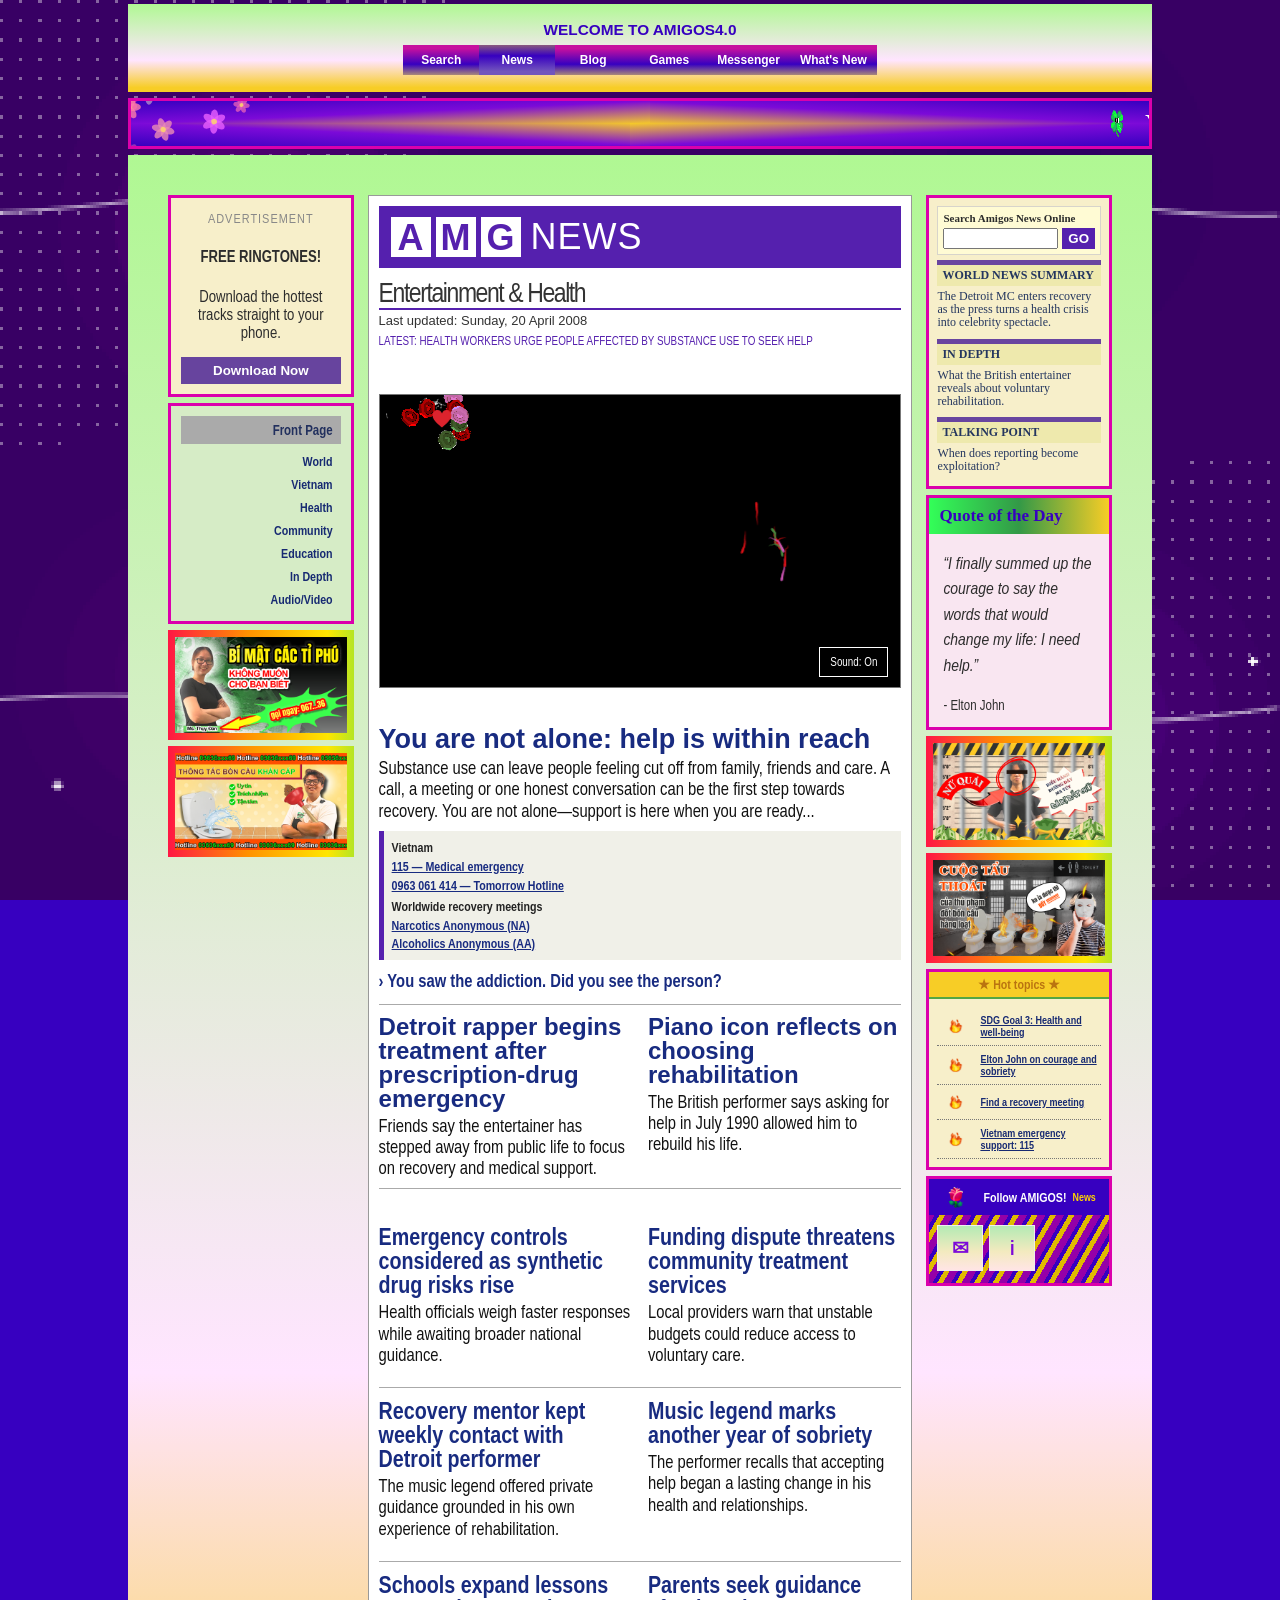
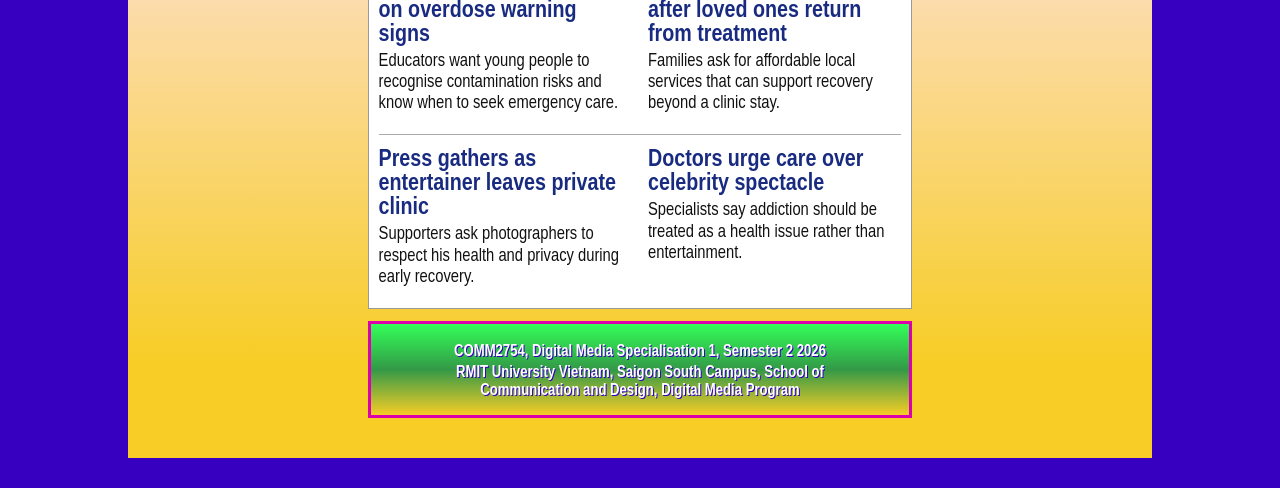
==== commit ff329baf: "Match reference GIF proportions" ====
--- a/index.html
+++ b/index.html
@@ -6,7 +6,7 @@
 
     <title>Safety Net News | Amigos 4.0</title>
 
-    <link rel="stylesheet" type="text/css" href="style.css?v=gif-reference-46">
+    <link rel="stylesheet" type="text/css" href="style.css?v=gif-reference-47">
 
     <style>
       .search-page {
@@ -909,7 +909,7 @@
       document.addEventListener("keydown", startAmbientPiano, { once: true });
     </script>
 
-    <script src="sketchUI.js?v=reference-gifs-7"></script>
+    <script src="sketchUI.js?v=reference-gifs-8"></script>
     <script src="sketch.js?v=memory-optimized-48"></script>
     <script src="degradation.js?v=gradual-invasion-30"></script>
   </body>
--- a/style.css
+++ b/style.css
@@ -63,7 +63,7 @@
 .amigos-main-nav a + a::before { content: "|"; margin-right: 14px; }
 
 .banner {
-  width: 100%; height: 54px; margin: 6px 0; position: relative; overflow: hidden;
+  width: 100%; height: 51px; margin: 6px 0; position: relative; overflow: hidden;
   border: 2px solid #f8f9f1;
   background:
     linear-gradient(to bottom right,var(--banner-start),var(--banner-mid) 50%,var(--banner-end)) bottom right/51% 51% no-repeat,
@@ -190,10 +190,10 @@
 .shell-reference-topics { padding: 0 8px 8px; background: #f7efca; }
 .shell-reference-topics h3 { margin: 0 -8px 8px; padding: 5px; border-bottom: 2px solid #53a643; background: #f7cd26; color: #ba7410; font-size: 13px; text-align: center; }
 .shell-reference-topics a { display: flex; align-items: center; gap: 6px; padding: 7px 1px; border-bottom: 1px dotted #777; color: #172a72; font-size: 11px; font-weight: bold; }
-.shell-reference-topics a img { width: 22px; height: 22px; flex: 0 0 22px; object-fit: contain; }
+.shell-reference-topics a img { width: 36px; height: auto; flex: 0 0 36px; object-fit: contain; }
 .shell-reference-follow { padding: 0 8px 12px; background: repeating-linear-gradient(120deg,#9500a8 0 7px,#3700c0 7px 11px,#e0bb00 11px 16px); }
 .shell-reference-follow h3 { display: flex; align-items: center; gap: 6px; margin: 0 -8px 10px; padding: 6px; background: #3700c0; color: #fff; font-size: 13px; }
-.shell-reference-follow h3 img { width: 24px; height: 24px; object-fit: contain; }
+.shell-reference-follow h3 img { width: 42px; height: auto; object-fit: contain; }
 .shell-reference-follow h3 small { color: #ffd400; }
 .shell-reference-follow div { display: flex; gap: 6px; }
 .shell-reference-follow a { display: grid; width: 46px; height: 46px; place-items: center; border: 1px solid #eee; background: linear-gradient(0deg,#ffe5e5,#f3eabf 42%,#b3eab4); color: #7c0ad8; font-size: 20px; font-weight: bold; text-decoration: none; }
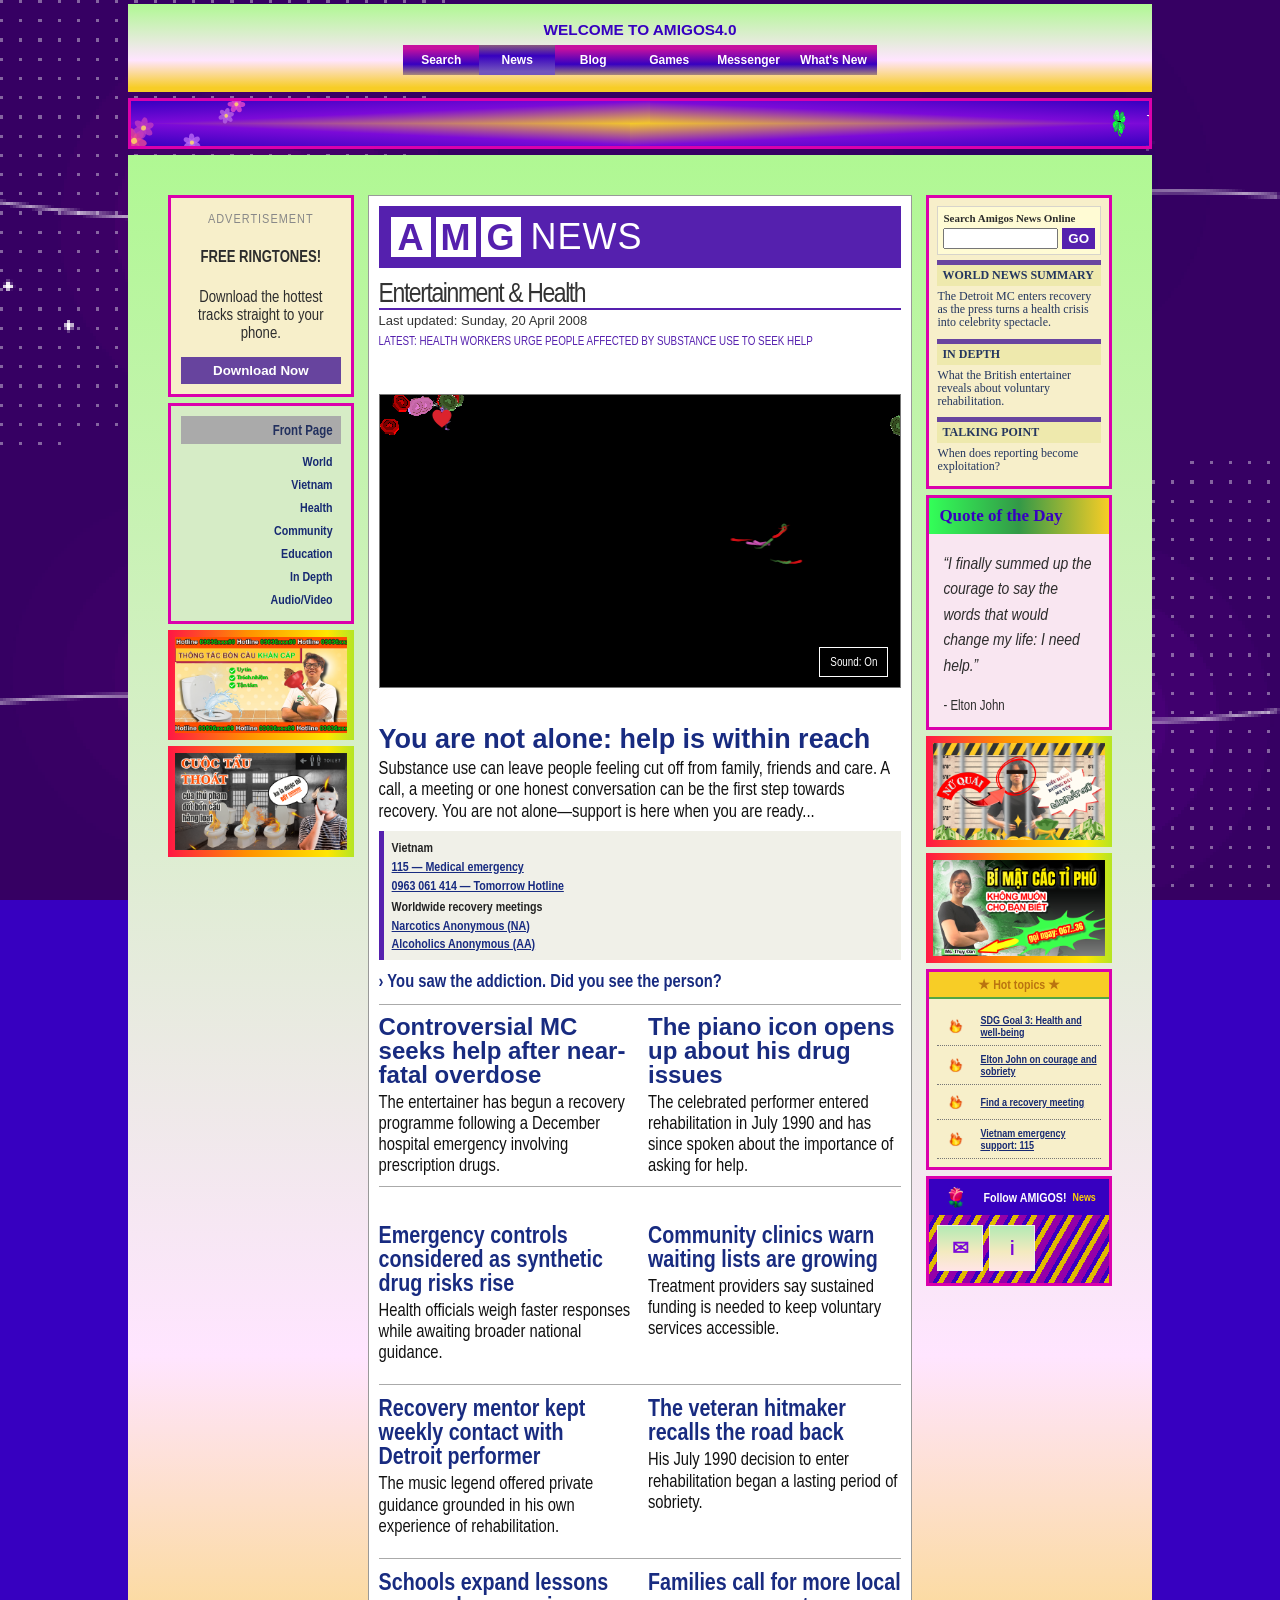
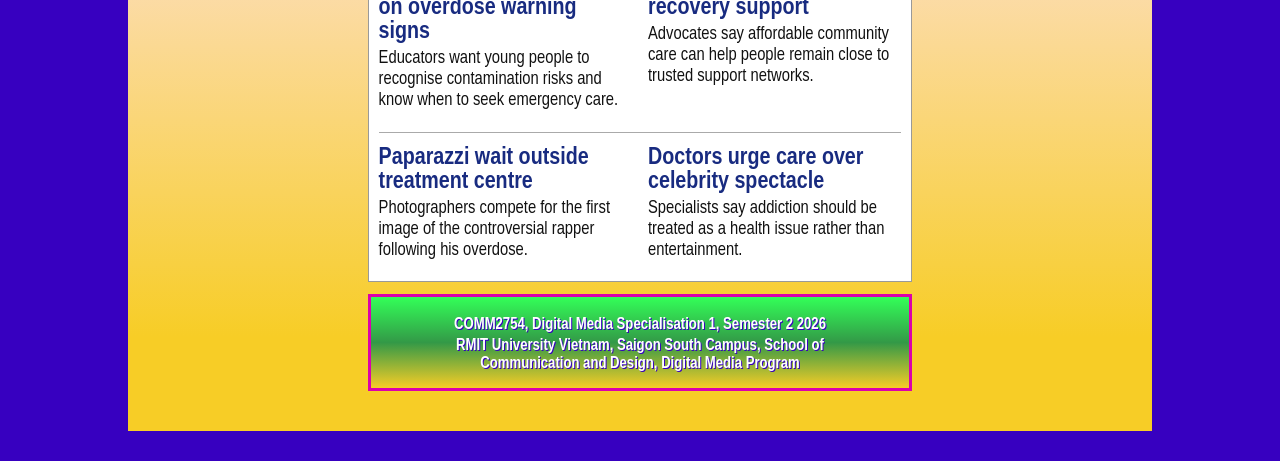
==== commit ed24a36e: "Fix search navigation and games link" ====
--- a/index.html
+++ b/index.html
@@ -440,7 +440,7 @@
       <header class="amigos-header">
         <div class="amigos-brand">WELCOME TO AMIGOS4.0</div>
         <nav class="amigos-main-nav">
-          <div class="navBtn"><a href="search.html">Search</a></div><div class="navBtn active"><a href="#">News</a></div><div class="navBtn"><a href="https://thuydan0812.github.io/Amigos4.0/">Blog</a></div><div class="navBtn"><a href="https://editor.p5js.org/iamBao/full/nwv94ywIX">Games</a></div><div class="navBtn"><a href="https://ziohere.github.io/Pareidolia-HangTran-a3/">Messenger</a></div><button id="whats-new-button" type="button">What's New</button>
+          <div class="navBtn"><a href="search.html">Search</a></div><div class="navBtn active"><a href="#">News</a></div><div class="navBtn"><a href="https://thuydan0812.github.io/Amigos4.0/">Blog</a></div><div class="navBtn"><a href="https://bao-nguyen-stu.github.io/amigos4.0-Games/">Games</a></div><div class="navBtn"><a href="https://ziohere.github.io/Pareidolia-HangTran-a3/">Messenger</a></div><button id="whats-new-button" type="button">What's New</button>
         </nav>
       </header>
 
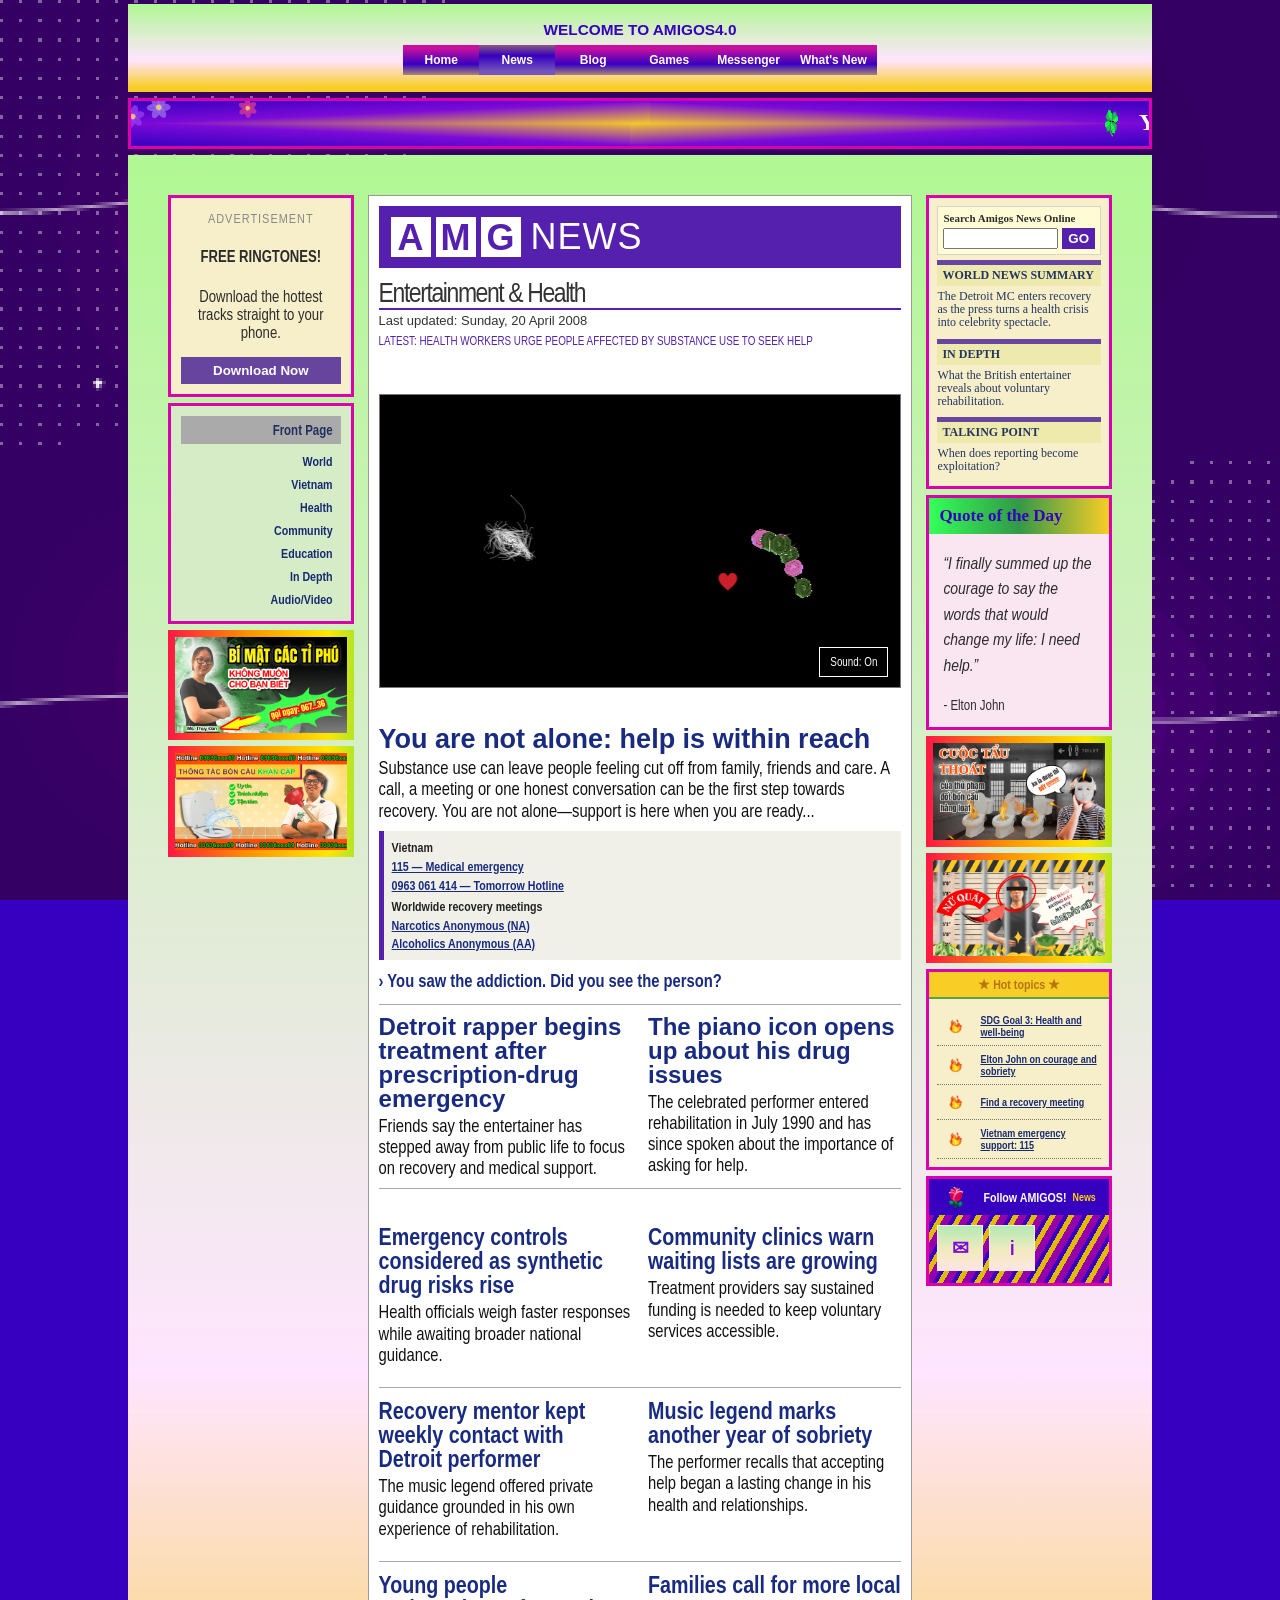
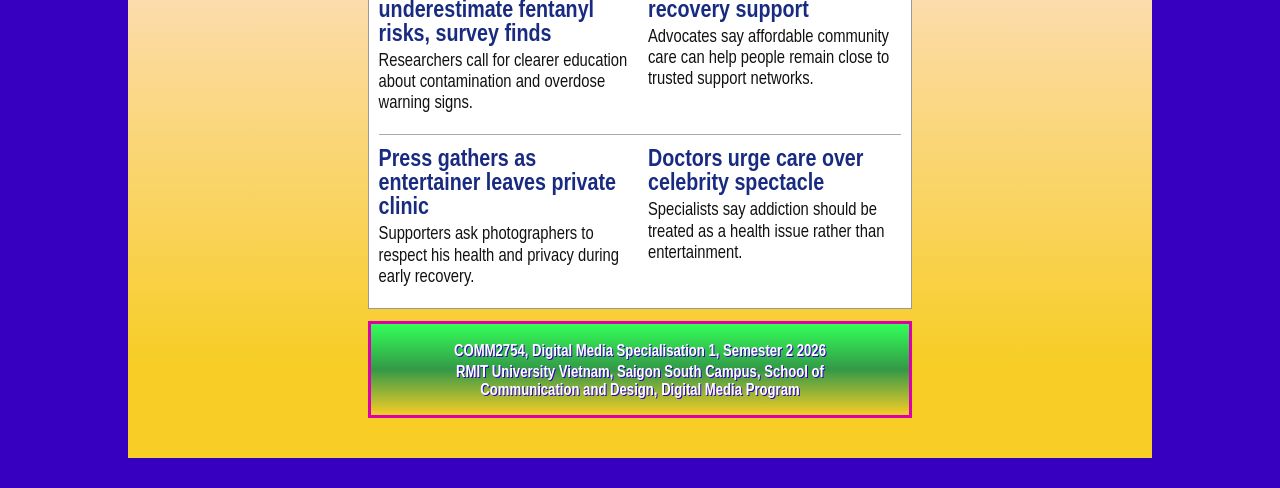
==== commit 492321b1: "Rename search page as Amigos Home" ====
--- a/index.html
+++ b/index.html
@@ -440,7 +440,7 @@
       <header class="amigos-header">
         <div class="amigos-brand">WELCOME TO AMIGOS4.0</div>
         <nav class="amigos-main-nav">
-          <div class="navBtn"><a href="search.html">Search</a></div><div class="navBtn active"><a href="#">News</a></div><div class="navBtn"><a href="https://thuydan0812.github.io/Amigos4.0/">Blog</a></div><div class="navBtn"><a href="https://bao-nguyen-stu.github.io/amigos4.0-Games/">Games</a></div><div class="navBtn"><a href="https://ziohere.github.io/Pareidolia-HangTran-a3/">Messenger</a></div><button id="whats-new-button" type="button">What's New</button>
+          <div class="navBtn"><a href="search.html">Home</a></div><div class="navBtn active"><a href="#">News</a></div><div class="navBtn"><a href="https://thuydan0812.github.io/Amigos4.0/">Blog</a></div><div class="navBtn"><a href="https://bao-nguyen-stu.github.io/amigos4.0-Games/">Games</a></div><div class="navBtn"><a href="https://ziohere.github.io/Pareidolia-HangTran-a3/">Messenger</a></div><button id="whats-new-button" type="button">What's New</button>
         </nav>
       </header>
 
@@ -617,7 +617,7 @@
         </section>
 
         <footer class="search-footer">
-          Amigos Search &nbsp;|&nbsp; About &nbsp;|&nbsp; Help &nbsp;|&nbsp;
+          Amigos Home &nbsp;|&nbsp; About &nbsp;|&nbsp; Help &nbsp;|&nbsp;
           Privacy Policy &nbsp;|&nbsp; Terms of Service
         </footer>
       </section>
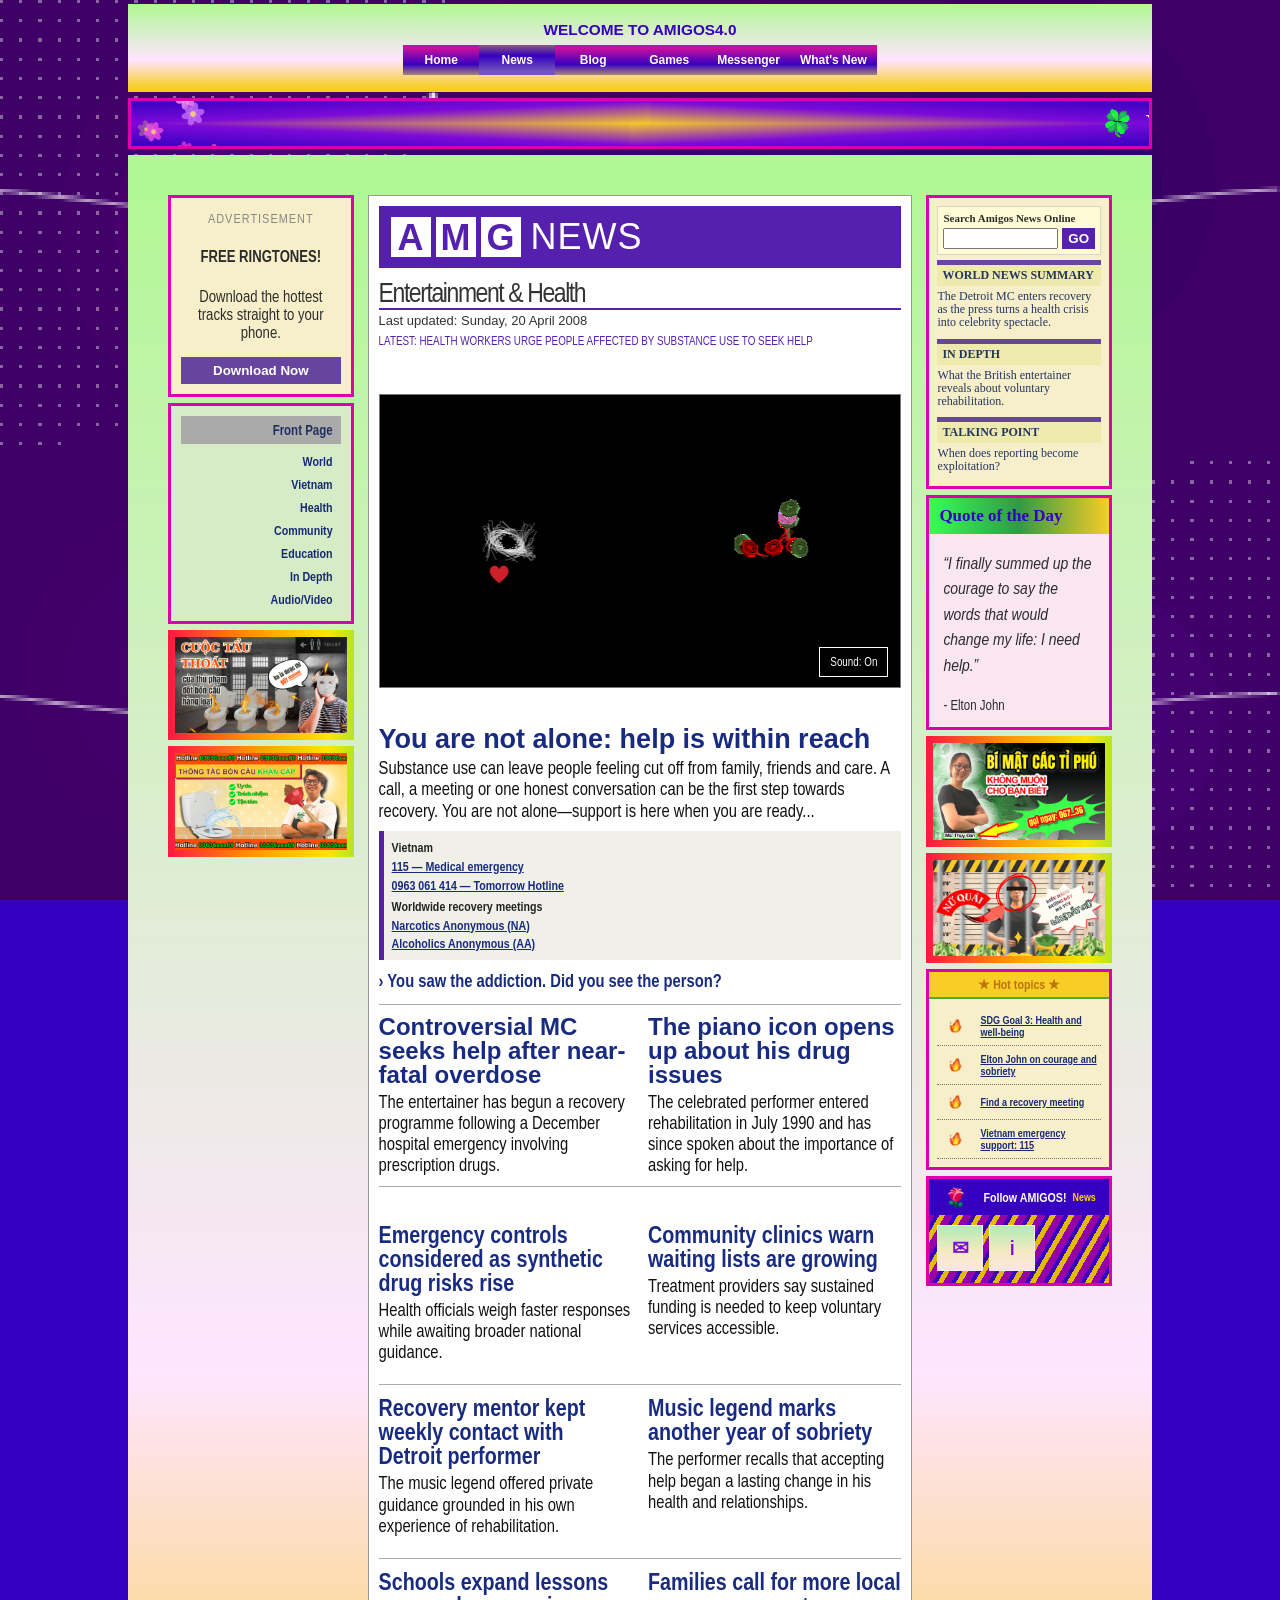
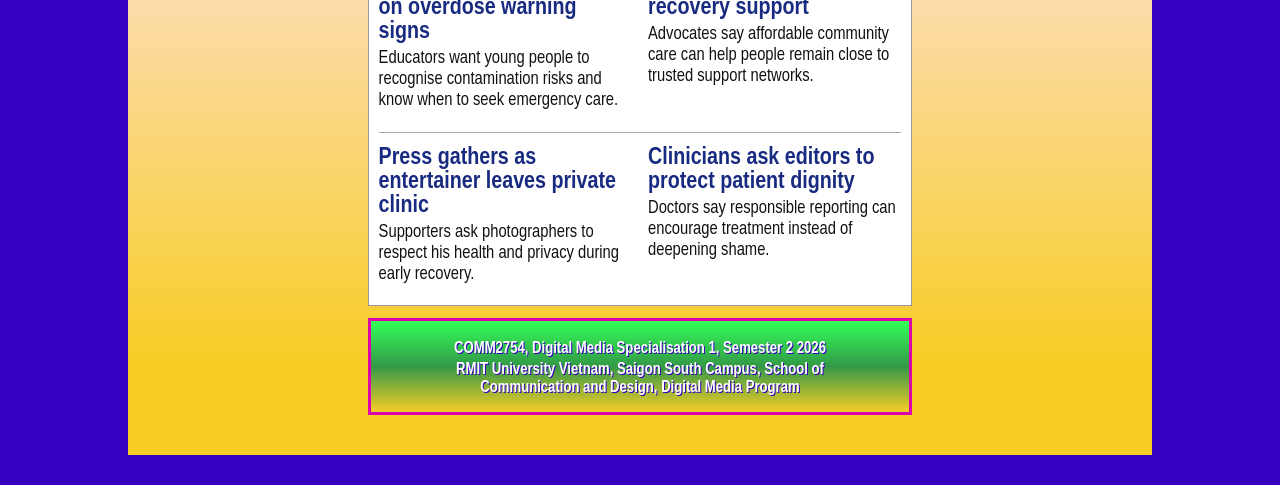
==== commit a107c49d: "Correct four-leaf banner proportions" ====
--- a/index.html
+++ b/index.html
@@ -909,7 +909,7 @@
       document.addEventListener("keydown", startAmbientPiano, { once: true });
     </script>
 
-    <script src="sketchUI.js?v=reference-gifs-8"></script>
+    <script src="sketchUI.js?v=clover-crop-9"></script>
     <script src="sketch.js?v=memory-optimized-48"></script>
     <script src="degradation.js?v=gradual-invasion-30"></script>
   </body>
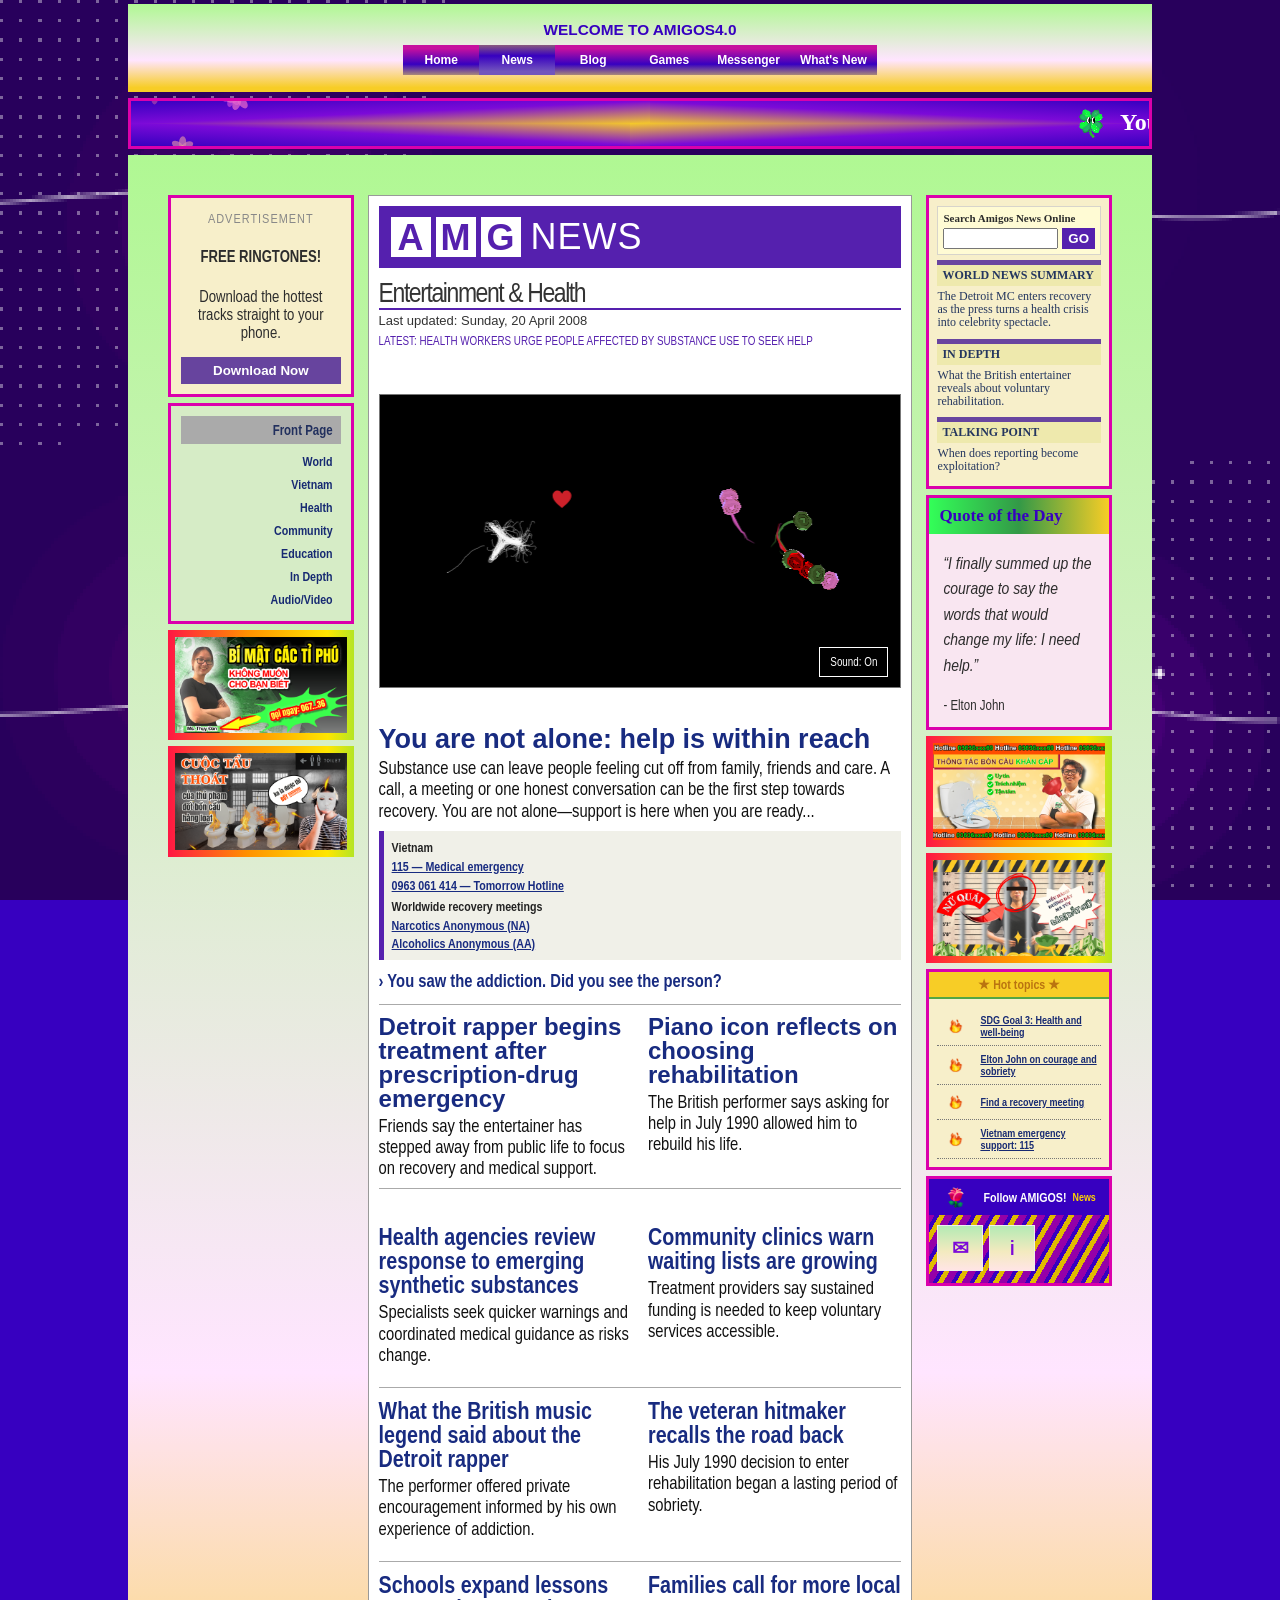
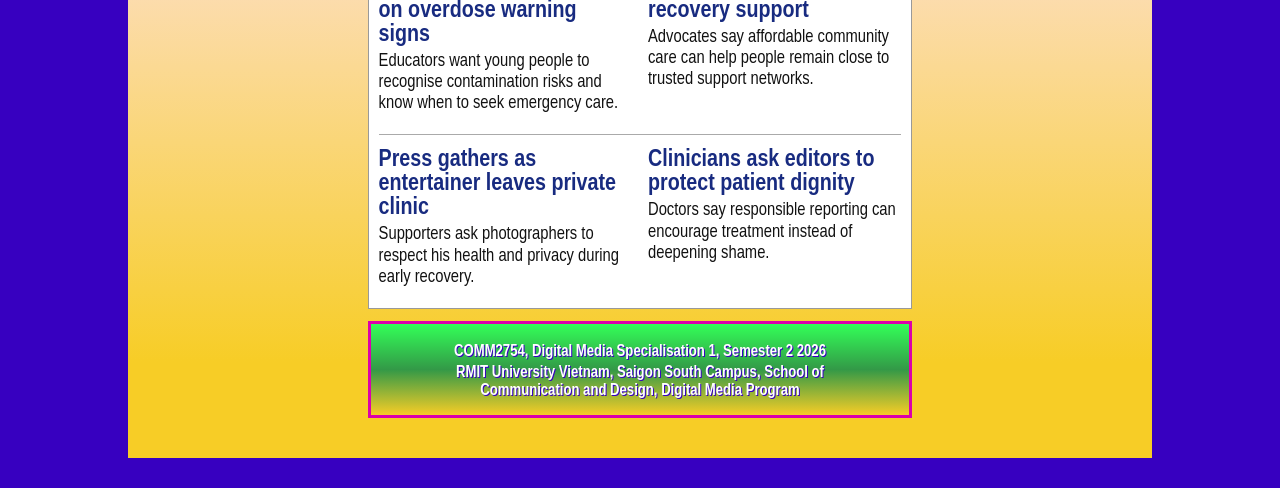
==== commit c7056a2f: "Update all Blog destinations" ====
--- a/index.html
+++ b/index.html
@@ -431,7 +431,7 @@
             </ul>
           </section>
           <p class="project-about-us"><strong>About Us:</strong><br>We are a group of Digital Media students from RMIT University Vietnam (Saigon South Campus). This project is designed for COMM2754 (Digital Media Specialisation 1). We created this generative art project with the purpose of helping everyone view people struggling with addiction through a gentler, more empathetic lens, and to understand the practical steps needed to help them overcome it.</p>
-          <p class="project-style-guide-link"><a href="https://editor.p5js.org/lnthuydan0812/full/5vSXk8Mno">Blog</a><span aria-hidden="true"> · </span><a href="https://editor.p5js.org/iamBao/full/OyZMAwtI5">Style Guide</a></p>
+          <p class="project-style-guide-link"><a href="https://thuydan0812.github.io/Amigos4-Blog-ThePersonInside/?fbclid=IwY2xjawUfDUxwZG9mA2V4dG4DYWVtAjExAHNydGMGYXBwX2lkATAAAR5JgjU1E1gHi4DNFZx-sH9fXjQfMJH8LxB1grbQPXo72tpU8PAnYyeQ4fWaFw_aem_Vao7TdYfmWiTnRwJ09LTWA">Blog</a><span aria-hidden="true"> · </span><a href="https://editor.p5js.org/iamBao/full/OyZMAwtI5">Style Guide</a></p>
         </div>
       </section>
     </div>
@@ -440,7 +440,7 @@
       <header class="amigos-header">
         <div class="amigos-brand">WELCOME TO AMIGOS4.0</div>
         <nav class="amigos-main-nav">
-          <div class="navBtn"><a href="search.html">Home</a></div><div class="navBtn active"><a href="#">News</a></div><div class="navBtn"><a href="https://thuydan0812.github.io/Amigos4.0/">Blog</a></div><div class="navBtn"><a href="https://bao-nguyen-stu.github.io/amigos4.0-Games/">Games</a></div><div class="navBtn"><a href="https://ziohere.github.io/Pareidolia-HangTran-a3/">Messenger</a></div><button id="whats-new-button" type="button">What's New</button>
+          <div class="navBtn"><a href="search.html">Home</a></div><div class="navBtn active"><a href="#">News</a></div><div class="navBtn"><a href="https://thuydan0812.github.io/Amigos4-Blog-ThePersonInside/?fbclid=IwY2xjawUfDUxwZG9mA2V4dG4DYWVtAjExAHNydGMGYXBwX2lkATAAAR5JgjU1E1gHi4DNFZx-sH9fXjQfMJH8LxB1grbQPXo72tpU8PAnYyeQ4fWaFw_aem_Vao7TdYfmWiTnRwJ09LTWA">Blog</a></div><div class="navBtn"><a href="https://bao-nguyen-stu.github.io/amigos4.0-Games/">Games</a></div><div class="navBtn"><a href="https://ziohere.github.io/Pareidolia-HangTran-a3/">Messenger</a></div><button id="whats-new-button" type="button">What's New</button>
         </nav>
       </header>
 
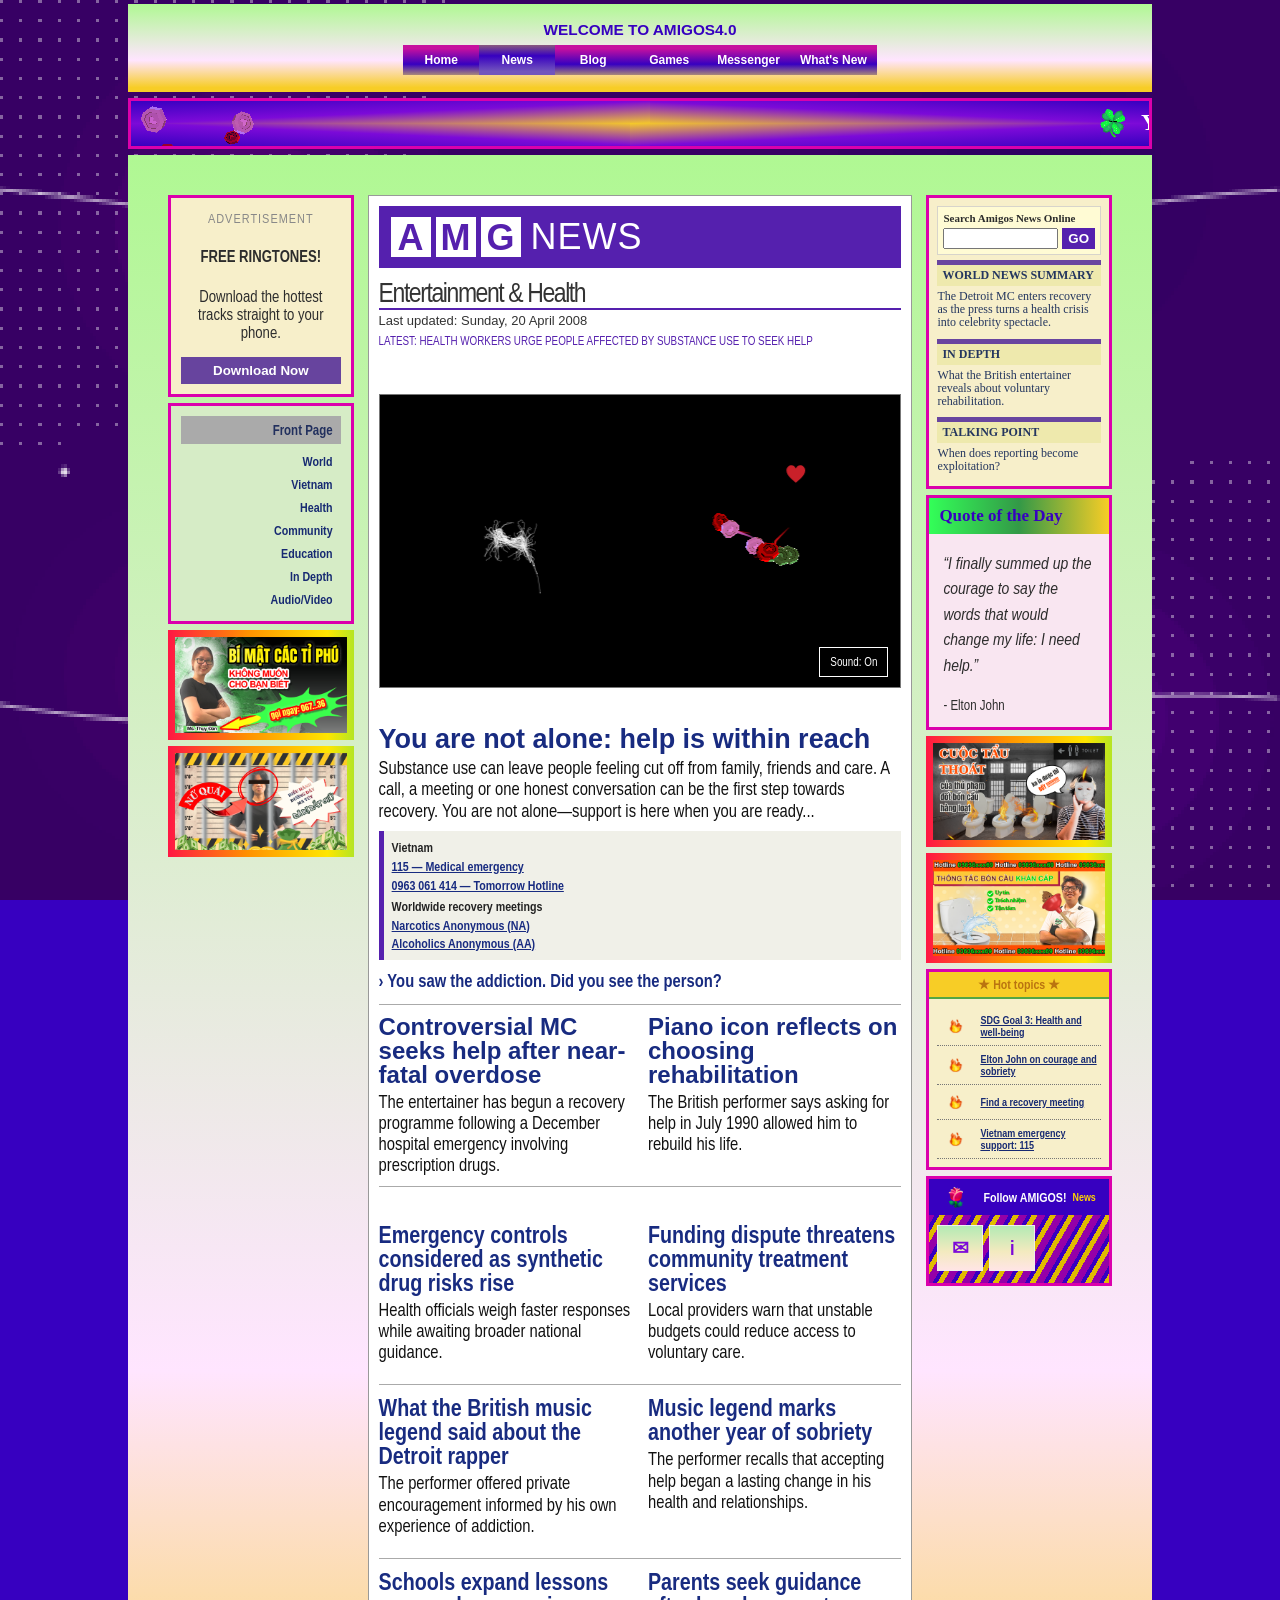
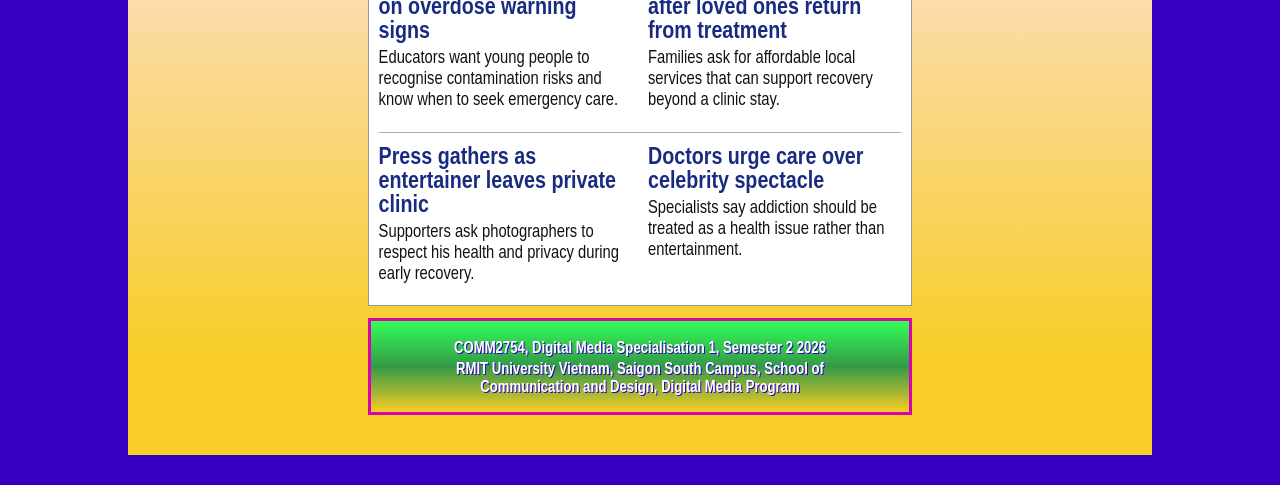
==== commit 6e19a348: "Replace banner flowers with token burst" ====
--- a/index.html
+++ b/index.html
@@ -909,7 +909,7 @@
       document.addEventListener("keydown", startAmbientPiano, { once: true });
     </script>
 
-    <script src="sketchUI.js?v=clover-crop-9"></script>
+    <script src="sketchUI.js?v=token-burst-10"></script>
     <script src="sketch.js?v=memory-optimized-48"></script>
     <script src="degradation.js?v=gradual-invasion-30"></script>
   </body>
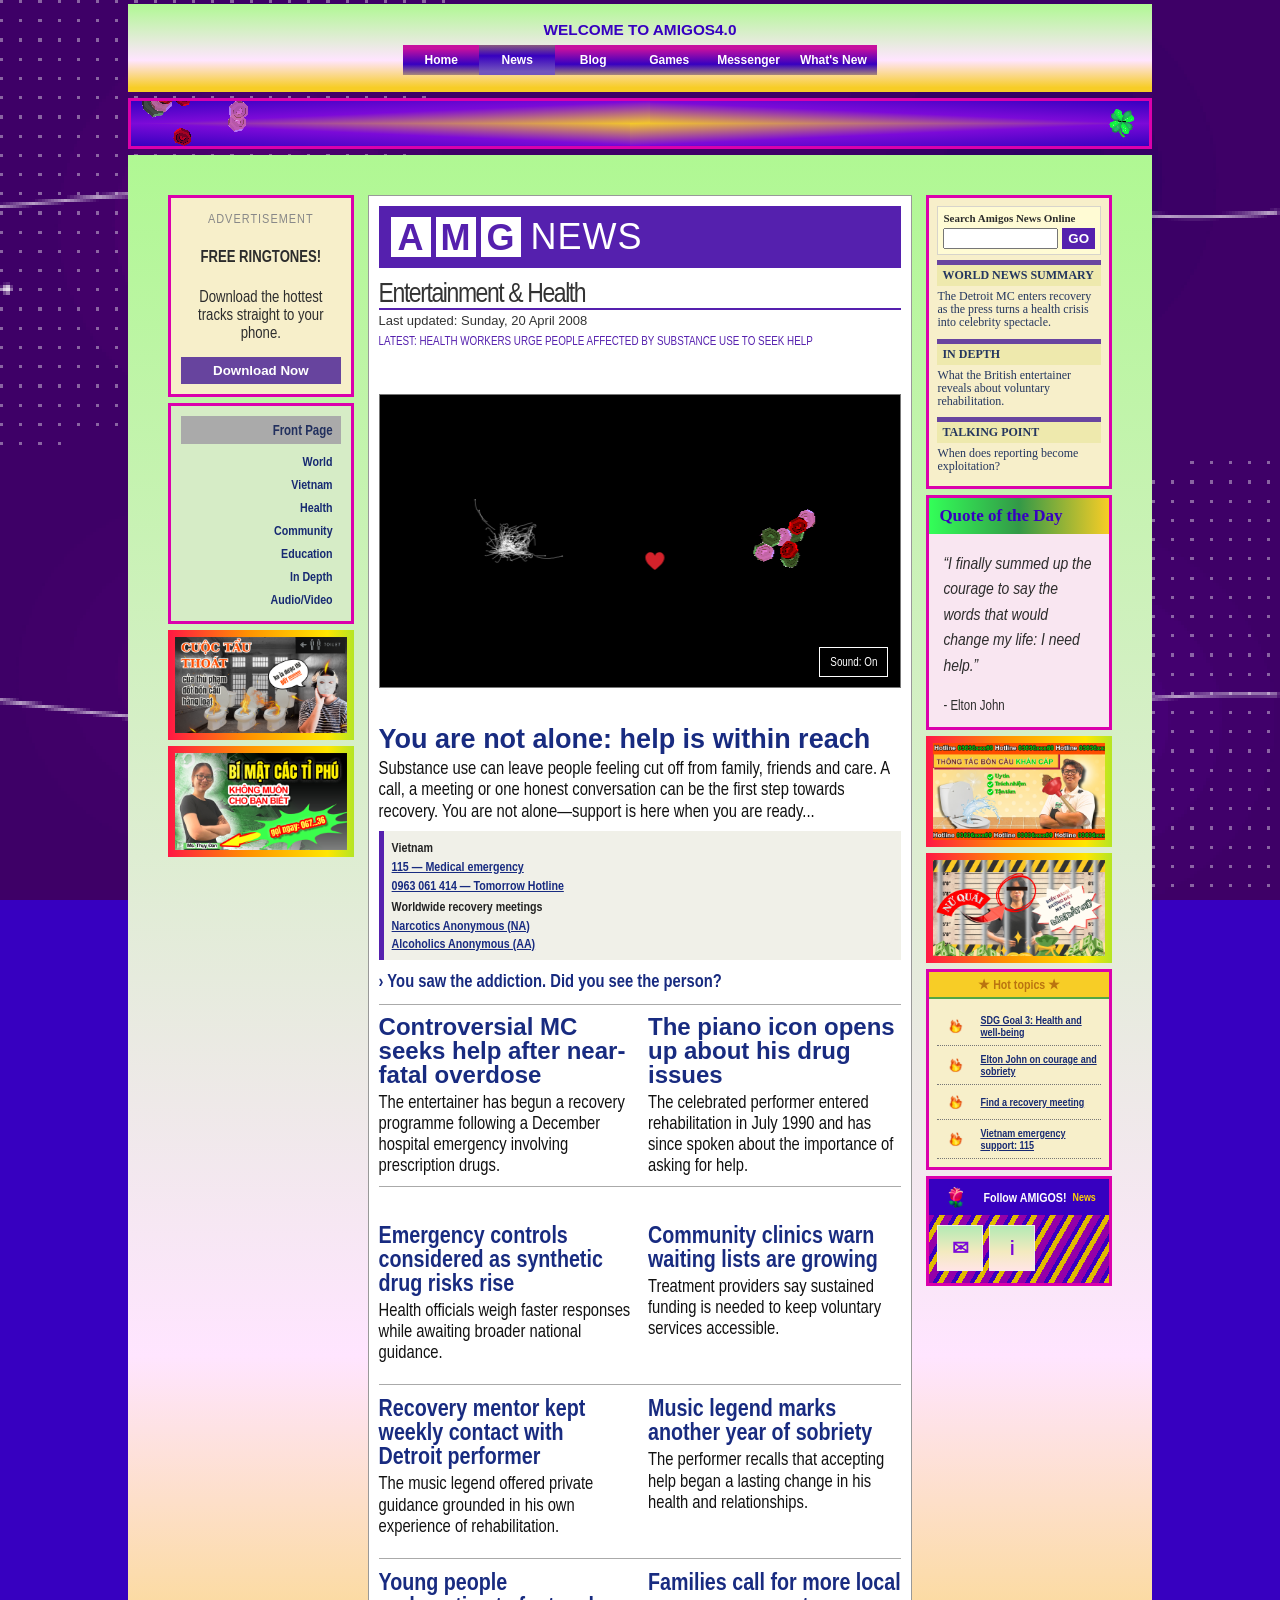
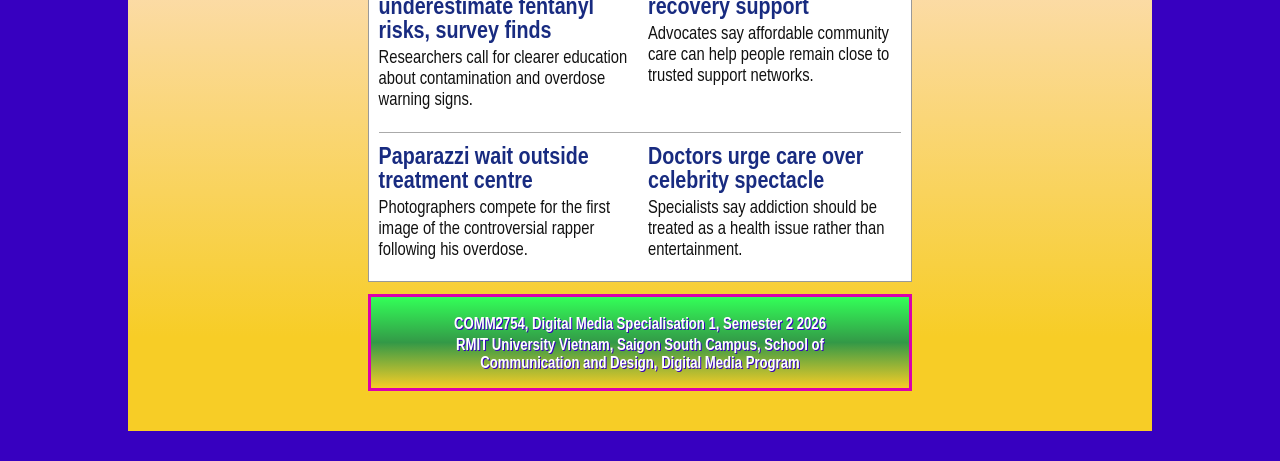
==== commit c09c7953: "Update Messenger links and clean token transparency" ====
--- a/index.html
+++ b/index.html
@@ -440,7 +440,7 @@
       <header class="amigos-header">
         <div class="amigos-brand">WELCOME TO AMIGOS4.0</div>
         <nav class="amigos-main-nav">
-          <div class="navBtn"><a href="search.html">Home</a></div><div class="navBtn active"><a href="#">News</a></div><div class="navBtn"><a href="https://thuydan0812.github.io/Amigos4-Blog-ThePersonInside/?fbclid=IwY2xjawUfDUxwZG9mA2V4dG4DYWVtAjExAHNydGMGYXBwX2lkATAAAR5JgjU1E1gHi4DNFZx-sH9fXjQfMJH8LxB1grbQPXo72tpU8PAnYyeQ4fWaFw_aem_Vao7TdYfmWiTnRwJ09LTWA">Blog</a></div><div class="navBtn"><a href="https://bao-nguyen-stu.github.io/amigos4.0-Games/">Games</a></div><div class="navBtn"><a href="https://ziohere.github.io/Pareidolia-HangTran-a3/">Messenger</a></div><button id="whats-new-button" type="button">What's New</button>
+          <div class="navBtn"><a href="search.html">Home</a></div><div class="navBtn active"><a href="#">News</a></div><div class="navBtn"><a href="https://thuydan0812.github.io/Amigos4-Blog-ThePersonInside/?fbclid=IwY2xjawUfDUxwZG9mA2V4dG4DYWVtAjExAHNydGMGYXBwX2lkATAAAR5JgjU1E1gHi4DNFZx-sH9fXjQfMJH8LxB1grbQPXo72tpU8PAnYyeQ4fWaFw_aem_Vao7TdYfmWiTnRwJ09LTWA">Blog</a></div><div class="navBtn"><a href="https://bao-nguyen-stu.github.io/amigos4.0-Games/">Games</a></div><div class="navBtn"><a href="https://ziohere.github.io/COMM2754-26t2-A3-s4034075-TranThiThuyHang/">Messenger</a></div><button id="whats-new-button" type="button">What's New</button>
         </nav>
       </header>
 
@@ -909,7 +909,7 @@
       document.addEventListener("keydown", startAmbientPiano, { once: true });
     </script>
 
-    <script src="sketchUI.js?v=token-burst-10"></script>
+    <script src="sketchUI.js?v=transparent-token-burst-11"></script>
     <script src="sketch.js?v=memory-optimized-48"></script>
     <script src="degradation.js?v=gradual-invasion-30"></script>
   </body>
